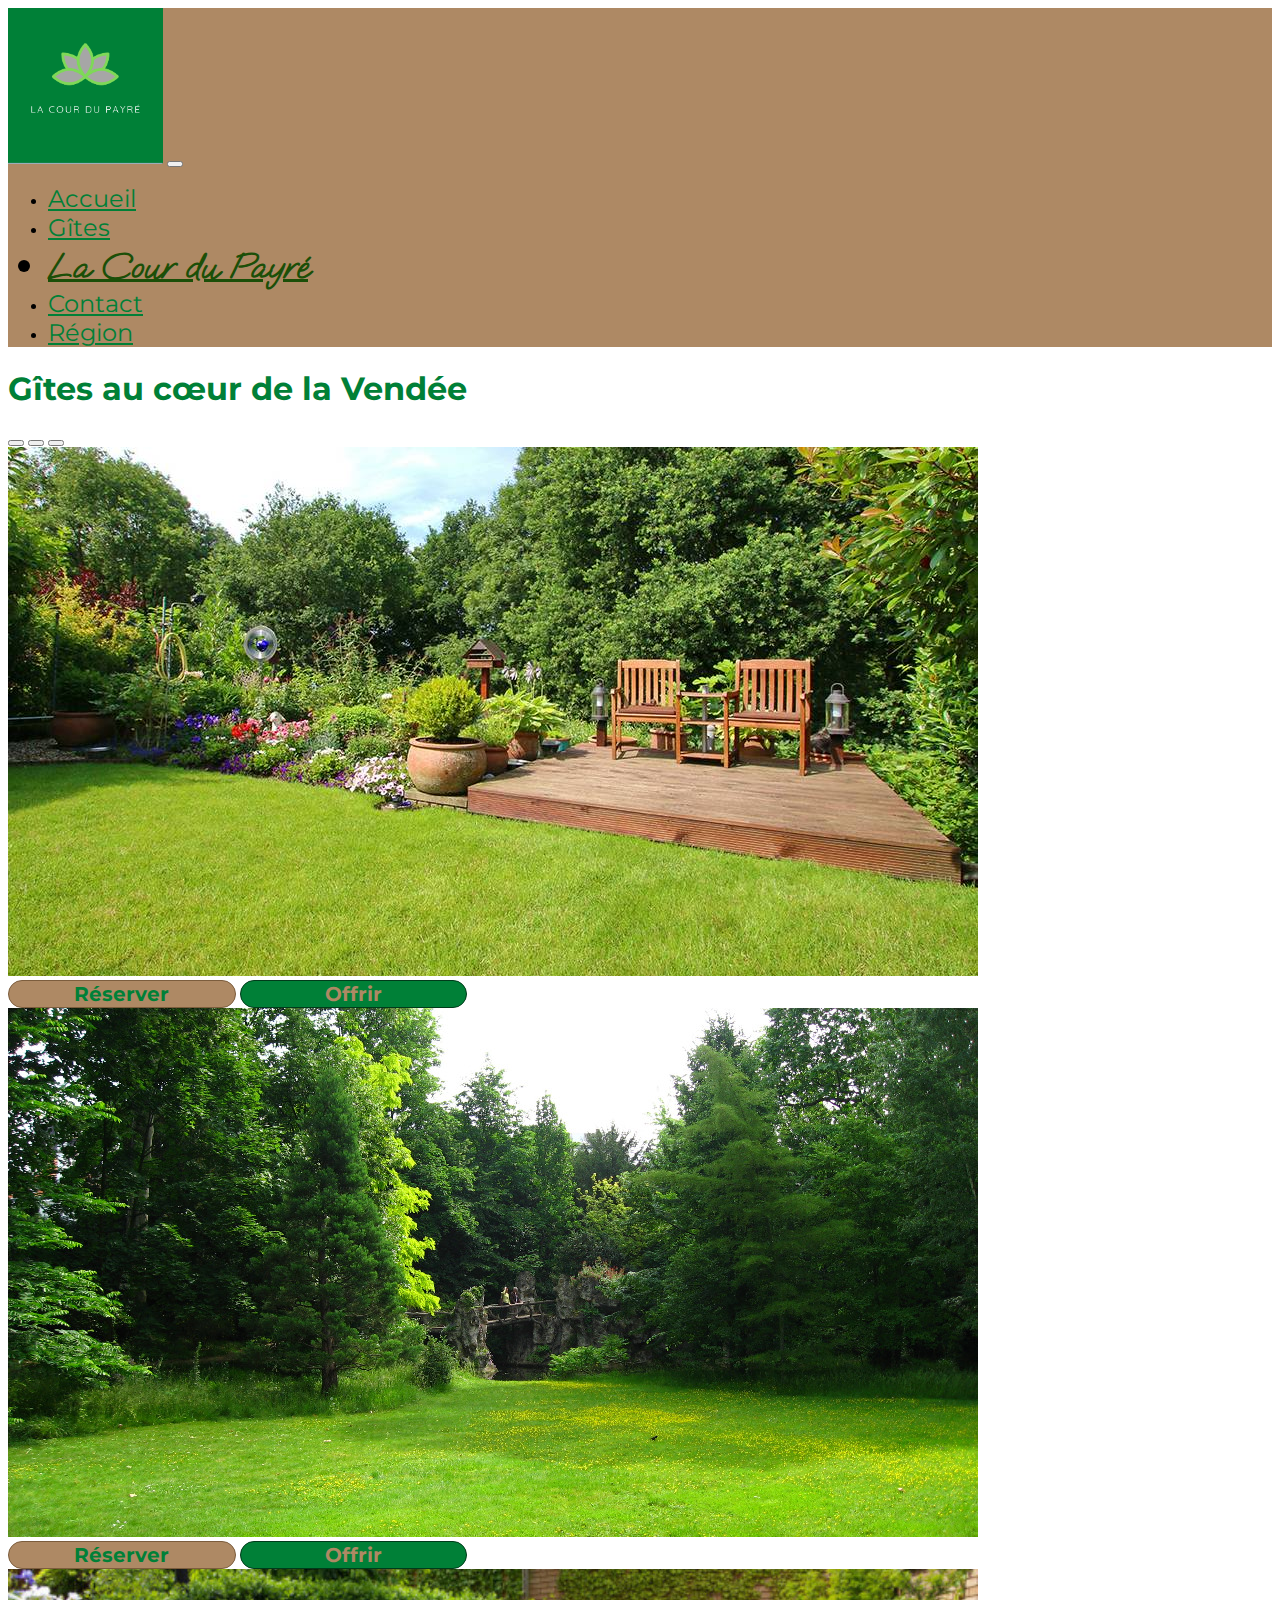
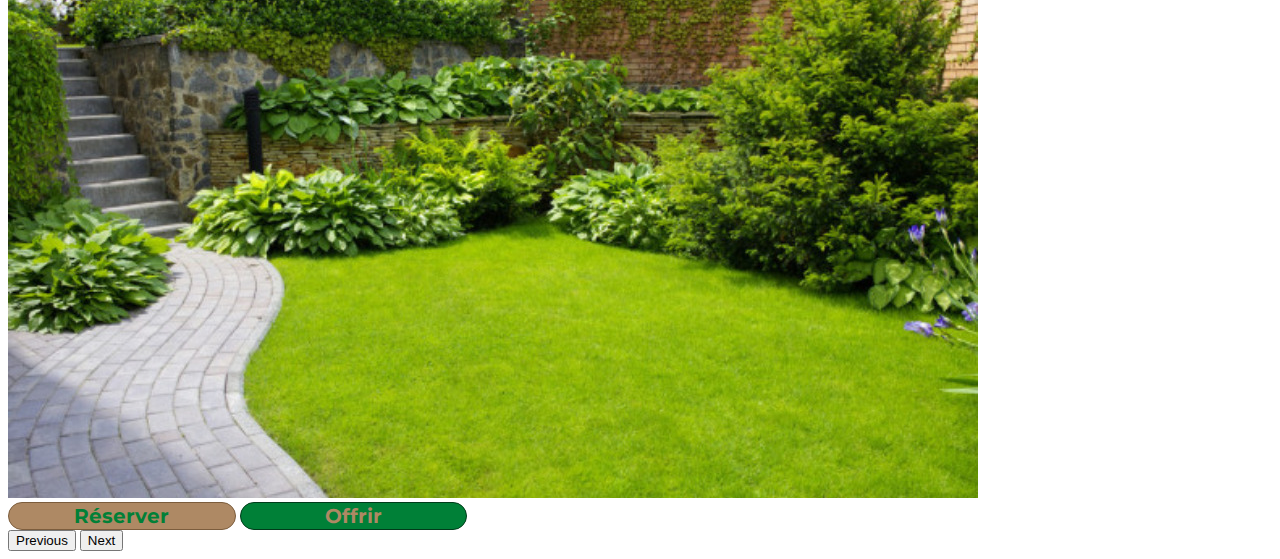
==== index.html @ 3cb34599 "Finalisation du carousel, responsive" ====
<!DOCTYPE html>
<html lang="en">

<head>
    <meta charset="UTF-8">
    <meta http-equiv="X-UA-Compatible" content="IE=edge">
    <meta name="viewport" content="width=device-width, initial-scale=1.0">

    <link href="https://cdn.jsdelivr.net/npm/bootstrap@5.1.3/dist/css/bootstrap.min.css" rel="stylesheet"
        integrity="sha384-1BmE4kWBq78iYhFldvKuhfTAU6auU8tT94WrHftjDbrCEXSU1oBoqyl2QvZ6jIW3" crossorigin="anonymous">
    <link rel="stylesheet" href="style/style.css">
    <link rel="stylesheet" href="https://use.fontawesome.com/releases/v5.15.4/css/all.css"
        integrity="sha384-DyZ88mC6Up2uqS4h/KRgHuoeGwBcD4Ng9SiP4dIRy0EXTlnuz47vAwmeGwVChigm" crossorigin="anonymous">

    <link rel="preconnect" href="https://fonts.googleapis.com">
    <link rel="preconnect" href="https://fonts.gstatic.com" crossorigin>
    <link rel="preconnect" href="https://fonts.gstatic.com" crossorigin>
    <link rel="preconnect" href="https://fonts.gstatic.com" crossorigin>
    <link href="https://fonts.googleapis.com/css2?family=Montserrat&family=Oooh+Baby&display=swap" rel="stylesheet">
    <title>La Cour du Payré</title>
</head>

<body>
    <!-- Navbar -->
    <nav class="navbar navbar-expand-lg navbar-light bg-light py-0">
        <div class="container-fluid ps-0 py-0">
            <a class="navbar-brand py-0" href="index.html"><img src="images/logo.png"></a>
            <button class="navbar-toggler" type="button" data-bs-toggle="collapse" data-bs-target="#navbarNav"
                aria-controls="navbarNav" aria-expanded="false" aria-label="Toggle navigation">
                <span class="navbar-toggler-icon"></span>
            </button>
            <div class="collapse navbar-collapse" id="navbarNav">
                <ul class="navbar-nav mx-auto">
                    <li class="nav-item mx-3 my-auto" id="elementnav">
                        <a class="nav-link" href="index.html">Accueil</a>
                    </li>
                    <li class="nav-item mx-3 my-auto" id="elementnav">
                        <a class="nav-link" href="#destination">Gîtes</a>
                    </li>
                    <li class="nav-item mx-3 my-auto" id="lacour">
                        <a class="nav-link" href="index.html">La Cour du Payré</a>
                    </li>
                    <li class="nav-item mx-3 my-auto" id="elementnav">
                        <a class="nav-link" href="#contact">Contact</a>
                    </li>
                    <li class="nav-item mx-3 my-auto" id="elementnav">
                        <a class="nav-link" href="#partenaires">Région</a>
                    </li>
                </ul>
            </div>
        </div>
    </nav>
    <!-- Titrage -->
    <section>
        <div class=container>
            <div class="col text-center">
                <h1 class="my-5">Gîtes au cœur de la Vendée</h1>
            </div>
        </div>
    </section>
    <!-- Carousel & photos -->
    <section>
        <div class="container-fluid">
            <div class="row">
                <div class="col-lg-8 col-12">
                    <div id="carouselExampleCaptions" class="carousel slide mb-5" data-bs-ride="carousel">
                        <div class="carousel-indicators">
                          <button type="button" data-bs-target="#carouselExampleCaptions" data-bs-slide-to="0" class="active" aria-current="true" aria-label="Slide 1"></button>
                          <button type="button" data-bs-target="#carouselExampleCaptions" data-bs-slide-to="1" aria-label="Slide 2"></button>
                          <button type="button" data-bs-target="#carouselExampleCaptions" data-bs-slide-to="2" aria-label="Slide 3"></button>
                        </div>
                        <div class="carousel-inner">
                          <div class="carousel-item active">
                            <img src="images/jardin1.jpg" class="d-block w-100" alt="...">
                            <div class="carousel-caption">
                                <button type="button" class="btn bouton-carousel-1">Réserver</button>
                                <button type="button" class="btn bouton-carousel-2">Offrir</button>
                            </div>
                          </div>
                          <div class="carousel-item">
                            <img src="images/jardin2.jpeg" class="d-block w-100" alt="...">
                            <div class="carousel-caption">
                                <button type="button" class="btn bouton-carousel-1">Réserver</button>
                                <button type="button" class="btn bouton-carousel-2">Offrir</button>
                            </div>
                          </div>
                          <div class="carousel-item">
                            <img src="images/jardin3.jpeg" class="d-block w-100" alt="...">
                            <div class="carousel-caption">
                                <button type="button" class="btn bouton-carousel-1">Réserver</button>
                                <button type="button" class="btn bouton-carousel-2">Offrir</button>
                            </div>
                          </div>
                        </div>
                        <button class="carousel-control-prev" type="button" data-bs-target="#carouselExampleCaptions" data-bs-slide="prev">
                          <span class="carousel-control-prev-icon" aria-hidden="true"></span>
                          <span class="visually-hidden">Previous</span>
                        </button>
                        <button class="carousel-control-next" type="button" data-bs-target="#carouselExampleCaptions" data-bs-slide="next">
                          <span class="carousel-control-next-icon" aria-hidden="true"></span>
                          <span class="visually-hidden">Next</span>
                        </button>
                      </div>
                </div>
            </div>
        </div>
    </section>
</body>
<script src="https://cdn.jsdelivr.net/npm/bootstrap@5.1.3/dist/js/bootstrap.bundle.min.js"
    integrity="sha384-ka7Sk0Gln4gmtz2MlQnikT1wXgYsOg+OMhuP+IlRH9sENBO0LRn5q+8nbTov4+1p"
    crossorigin="anonymous"></script>

</html>
---- style/style.css ----
/* INFORMATIONS GENERALES
Couleur principale : #AE8964
Couleur secondaire : #008037
Police d'écriture : Montserrat
*/
/* PAGE ENTIERE =  =  =  =  =  =  =  =  =  =  =  =  =  =  =  */
h1, h2, h3, h4 {
    font-family: 'Montserrat', sans-serif;
    color: #008037;
    font-weight: bold;
}

/* NAVBAR =  =  =  =  =  =  =  =  =  =  =  =  =  =  = */
nav {
    font-family: 'Montserrat', sans-serif;
    align-items: center;
}

nav img {
    width: 155px;
}

nav div {
    background-color: #AE8964;
}

#elementnav a {
    font-size: 1.5em;
    color: #008037;
    transition: all 0.5s;
}

#lacour {
    font-family: 'Oooh baby', sans-serif;
    font-size: 2.4em;
    font-weight: bold;
    transition: all 0.5s;
}

#lacour a {
    color: #1B4F08;
}

#elementnav a:hover {
    color: white;
}

#lacour a:hover {
    color: #008037;
}

/* CAROUSEL =  =  =  =  =  =  =  =  =  =  =  =  =  =  = */
/* GESION ICONES - - - - - - - - - - */
.carousel-control-prev-icon {
    background-image: url("data:image/svg+xml;charset=utf8,%3Csvg xmlns='http://www.w3.org/2000/svg' fill='%230f0' viewBox='0 0 8 8'%3E%3Cpath d='M5.25 0l-4 4 4 4 1.5-1.5-2.5-2.5 2.5-2.5-1.5-1.5z'/%3E%3C/svg%3E") !important;
}
.carousel-control-next-icon {
    background-image: url("data:image/svg+xml;charset=utf8,%3Csvg xmlns='http://www.w3.org/2000/svg' fill='%230f0' viewBox='0 0 8 8'%3E%3Cpath d='M2.75 0l-1.5 1.5 2.5 2.5-2.5 2.5 1.5 1.5 4-4-4-4z'/%3E%3C/svg%3E") !important;
}
.carousel-control-prev {
    height: 52%;
    align-items: flex-end;
}
/* GESTION BOUTONS - - - - - - - - - - */
.carousel-caption {
    left: 1em;
    text-align: left;
    flex-direction:column;
}
.bouton-carousel-1 {
    border-radius: 30px;
    width: 18%;
    height: 7%;
    font-size: 20px;
    font-weight: bold;
    font-family: 'Montserrat', sans-serif;
    color: #008037;
    background-color: #AE8964;
    border: solid 1px #7c5d3d;
    transition: all 1s;
    z-index: 3;
}
@media screen and (max-width:736px) {
    .bouton-carousel-1 {
        width:35%;
        height:5%;
        font-size:15px;
    }
    .bouton-carousel-2 {
        display:none;
    }
}
.bouton-carousel-1:hover {
    background-color: white;
    color: black;
    border: solid 1px #7c5d3d;
}
.bouton-carousel-2 {
    border-radius: 30px;
    width: 18%;
    height: 7%;
    font-size: 20px;
    font-weight: bold;
    font-family: 'Montserrat', sans-serif;
    color: #AE8964;
    background-color: #008037;
    border: solid 1px #003b1a;
    transition: all 1s;
}
.bouton-carousel-2:hover {
    background-color: white;
    color: black;
    border: solid 1px #7c5d3d;
}
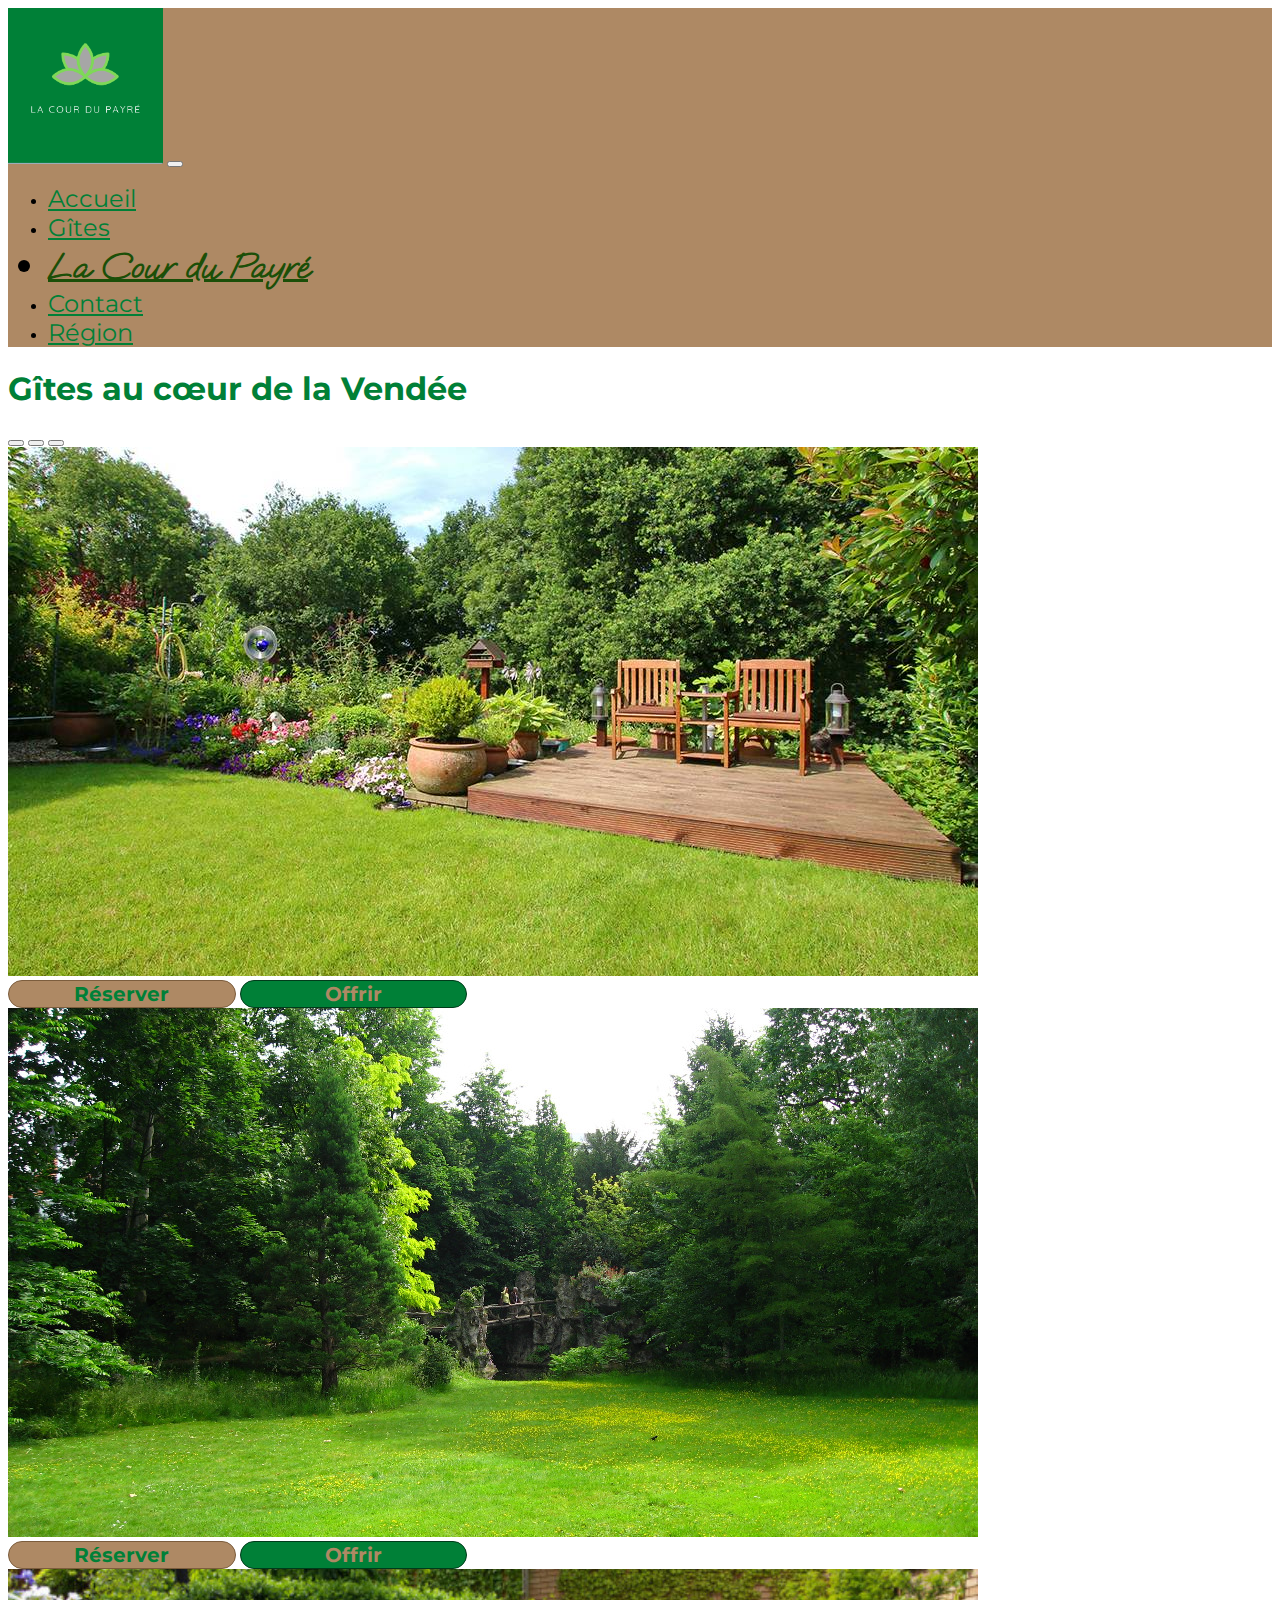
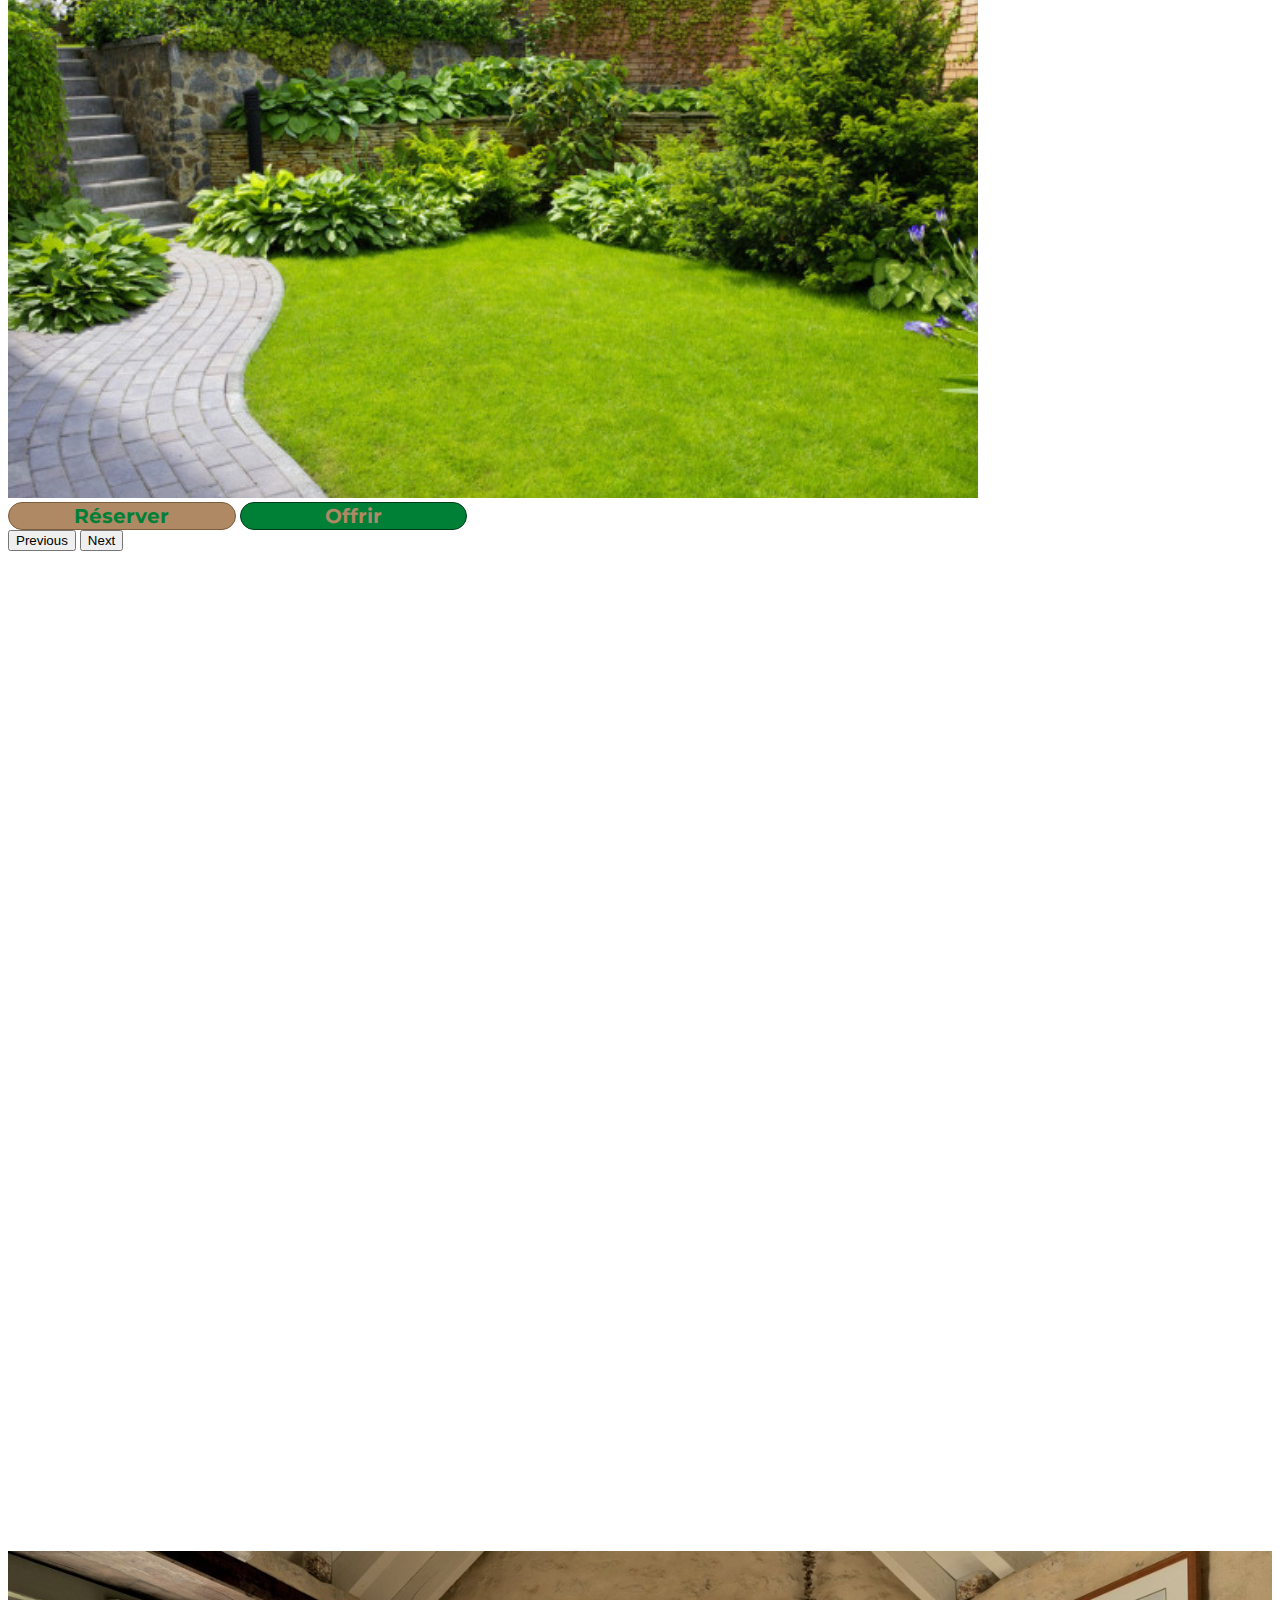
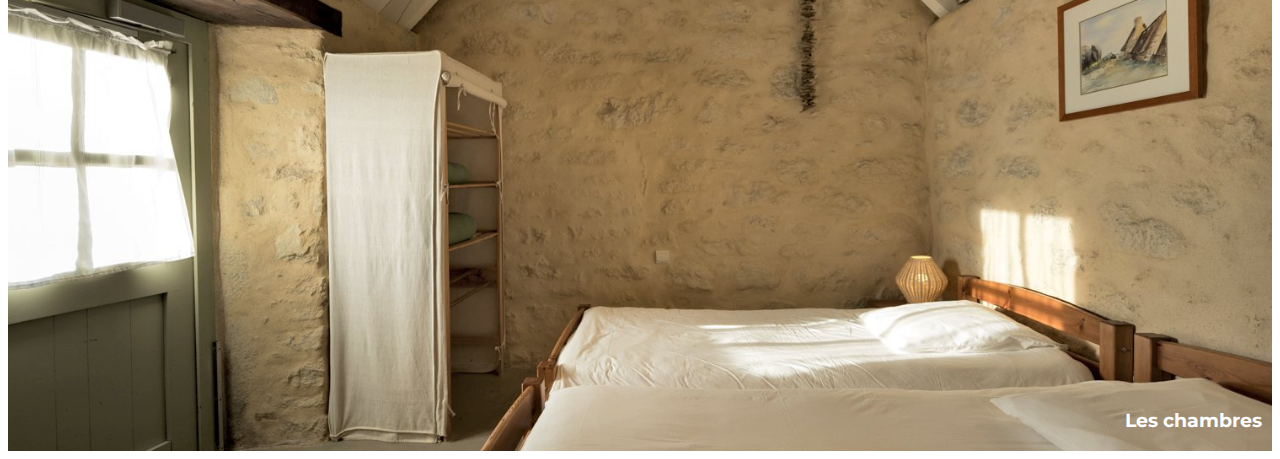
==== commit 92581097: "Ajout des photos, redimension du carousel" ====
--- a/index.html
+++ b/index.html
@@ -62,7 +62,7 @@
     <section>
         <div class="container-fluid">
             <div class="row">
-                <div class="col-lg-8 col-12">
+                <div class="col-12">
                     <div id="carouselExampleCaptions" class="carousel slide mb-5" data-bs-ride="carousel">
                         <div class="carousel-indicators">
                           <button type="button" data-bs-target="#carouselExampleCaptions" data-bs-slide-to="0" class="active" aria-current="true" aria-label="Slide 1"></button>
@@ -103,6 +103,23 @@
                       </div>
                 </div>
             </div>
+            <div class="row photos-carousel">
+                <div class="col-md-4">
+                    <div id="photo-arbre">
+                        <h3>L'arbre de la liberté</h3>
+                    </div>
+                </div>
+                <div class="col-md-4">
+                    <div id="photo-lavoir">
+                        <h3>Le lavoir</h3>
+                    </div>
+                </div>
+                <div class="col-md-4">
+                    <div id="photo-chambre">
+                        <h3>Les chambres</h3>
+                    </div>
+                </div>
+            </div>
         </div>
     </section>
 </body>
--- a/style/style.css
+++ b/style/style.css
@@ -52,13 +52,13 @@
 /* CAROUSEL =  =  =  =  =  =  =  =  =  =  =  =  =  =  = */
 /* GESION ICONES - - - - - - - - - - */
 .carousel-control-prev-icon {
-    background-image: url("data:image/svg+xml;charset=utf8,%3Csvg xmlns='http://www.w3.org/2000/svg' fill='%230f0' viewBox='0 0 8 8'%3E%3Cpath d='M5.25 0l-4 4 4 4 1.5-1.5-2.5-2.5 2.5-2.5-1.5-1.5z'/%3E%3C/svg%3E") !important;
+    background-image: url("data:image/svg+xml;charset=utf8,%3Csvg xmlns='http://www.w3.org/2000/svg' fill='%23fff' viewBox='0 0 8 8'%3E%3Cpath d='M5.25 0l-4 4 4 4 1.5-1.5-2.5-2.5 2.5-2.5-1.5-1.5z'/%3E%3C/svg%3E") !important;
 }
 .carousel-control-next-icon {
-    background-image: url("data:image/svg+xml;charset=utf8,%3Csvg xmlns='http://www.w3.org/2000/svg' fill='%230f0' viewBox='0 0 8 8'%3E%3Cpath d='M2.75 0l-1.5 1.5 2.5 2.5-2.5 2.5 1.5 1.5 4-4-4-4z'/%3E%3C/svg%3E") !important;
+    background-image: url("data:image/svg+xml;charset=utf8,%3Csvg xmlns='http://www.w3.org/2000/svg' fill='%23fff' viewBox='0 0 8 8'%3E%3Cpath d='M2.75 0l-1.5 1.5 2.5 2.5-2.5 2.5 1.5 1.5 4-4-4-4z'/%3E%3C/svg%3E") !important;
 }
 .carousel-control-prev {
-    height: 52%;
+    height: 52.5%;
     align-items: flex-end;
 }
 /* GESTION BOUTONS - - - - - - - - - - */
@@ -111,4 +111,39 @@
     background-color: white;
     color: black;
     border: solid 1px #7c5d3d;
+}
+
+/* PHOTOS A GAUCHE DU CAROUSEL =  =  =  =  =  =  =  =  =  =  =  =  =  =  =  */
+#photo-arbre {
+    height:500px;
+    background-image: url(../images/arbre_liberte.jpg);
+    background-size:cover;
+    background-position:center;
+    display:flex;
+    align-items:flex-end;
+    flex-direction:row-reverse;
+    padding-right:10px;
+}
+.photos-carousel h3 {
+    color:white;
+}
+#photo-lavoir {
+    height:500px;
+    background-image: url(../images/lavoir.jpg);
+    background-size:cover;
+    background-position:center;
+    display:flex;
+    align-items:flex-end;
+    flex-direction:row-reverse;
+    padding-right:10px;
+}
+#photo-chambre {
+    height:500px;
+    background-image: url(../images/chambre1.jpg);
+    background-size:cover;
+    background-position:center;
+    display:flex;
+    align-items:flex-end;
+    flex-direction:row-reverse;
+    padding-right:10px;
 }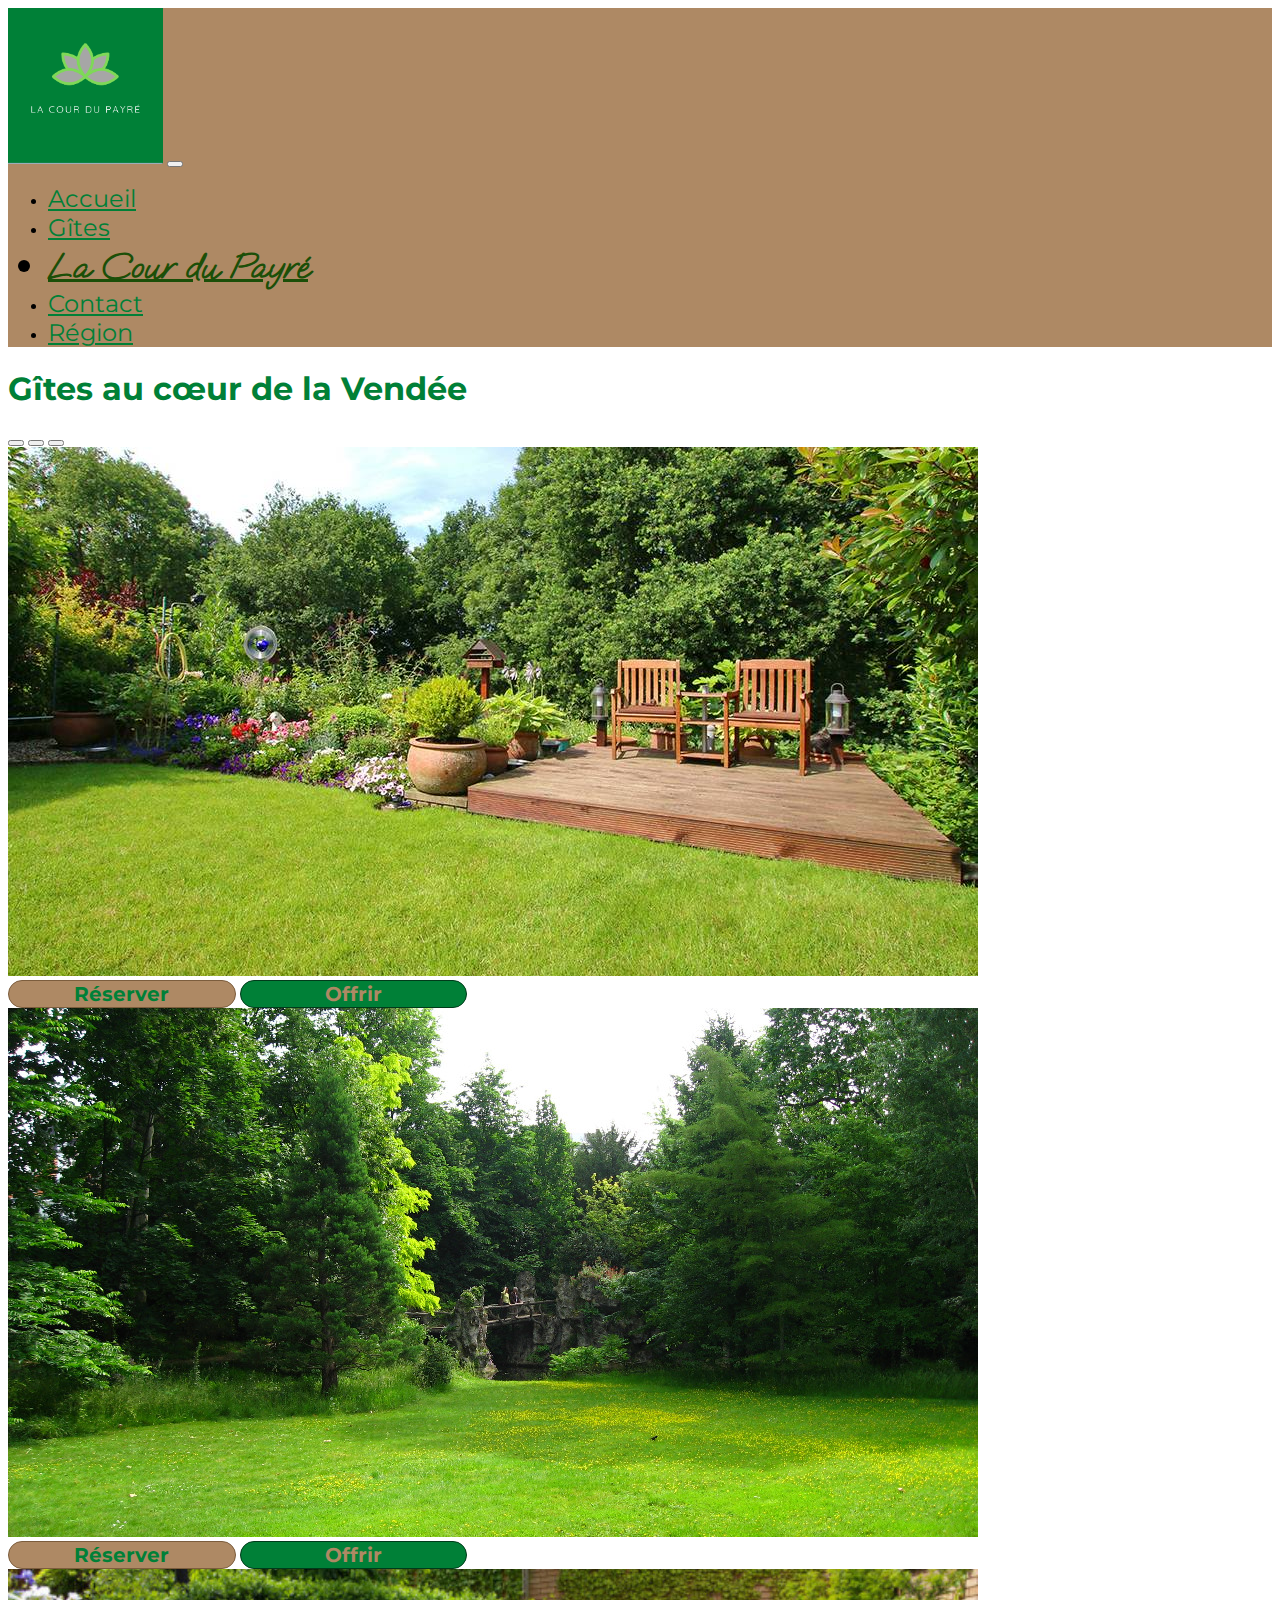
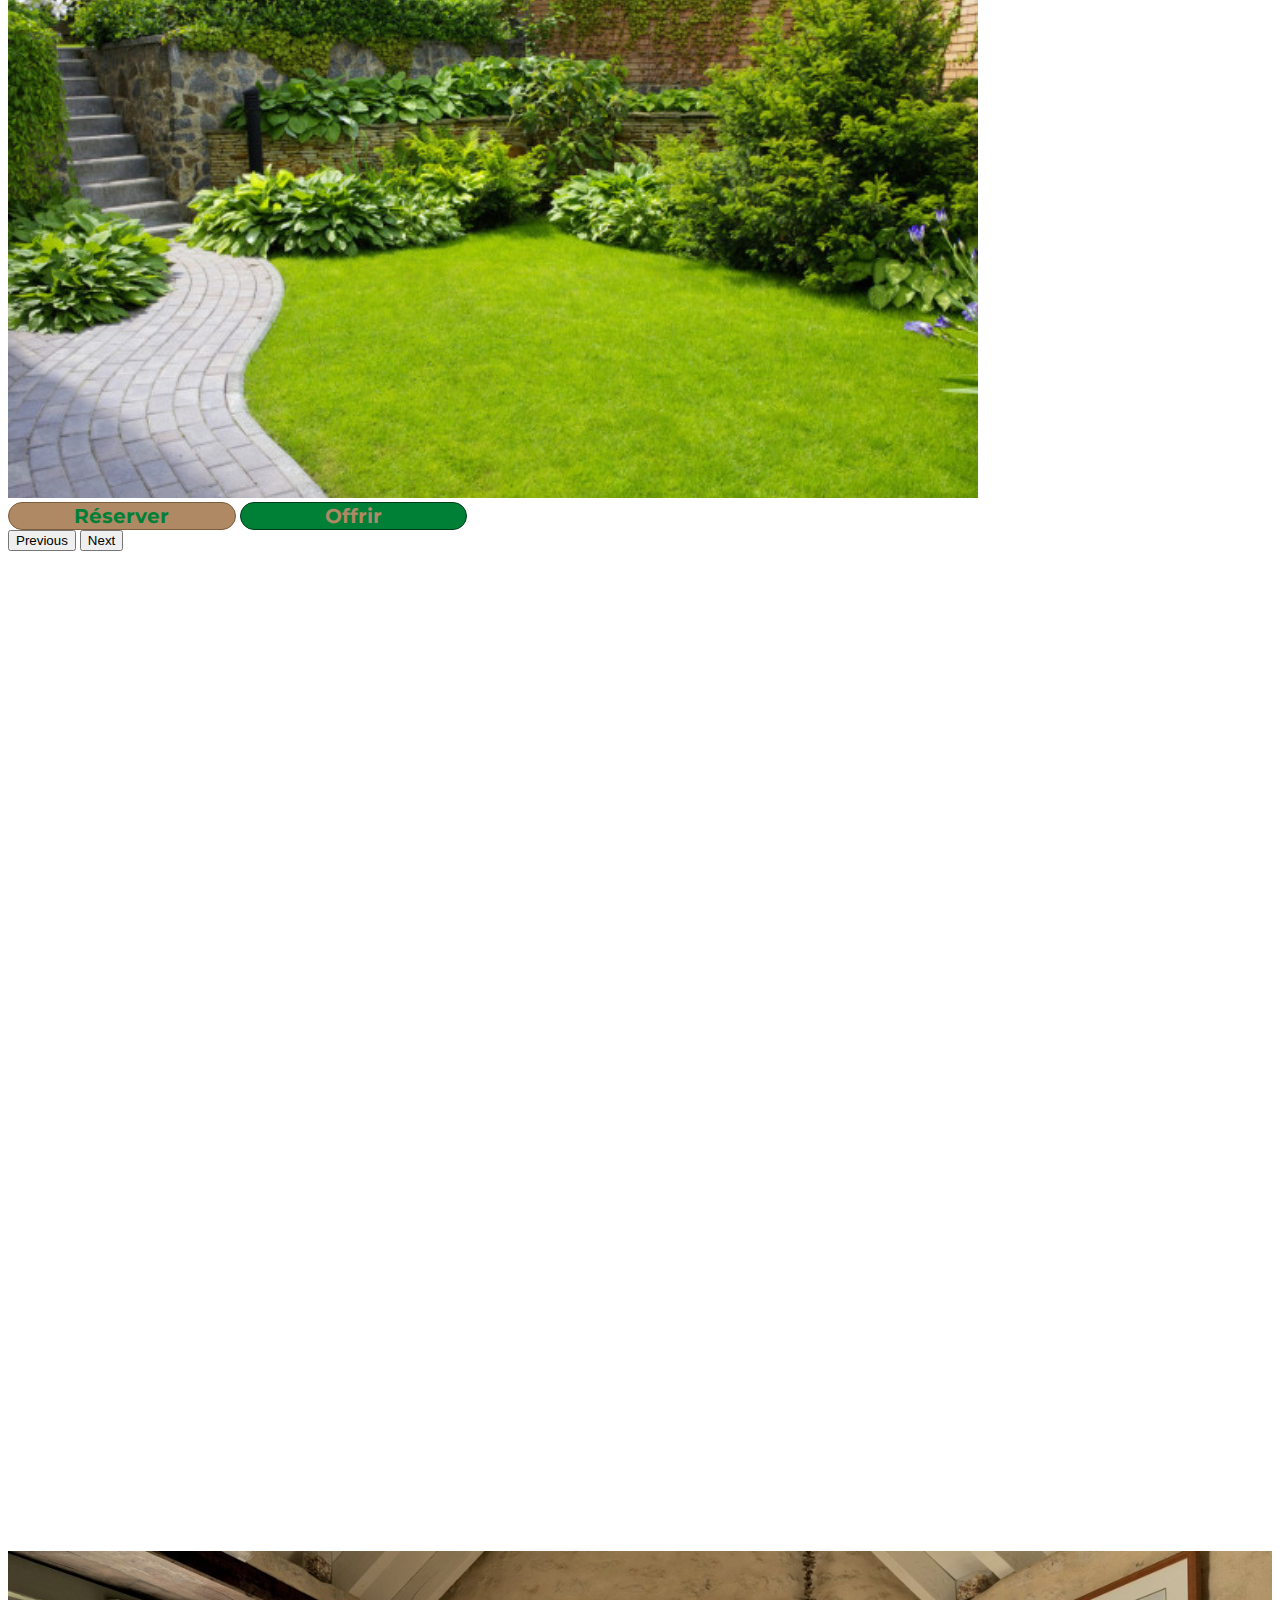
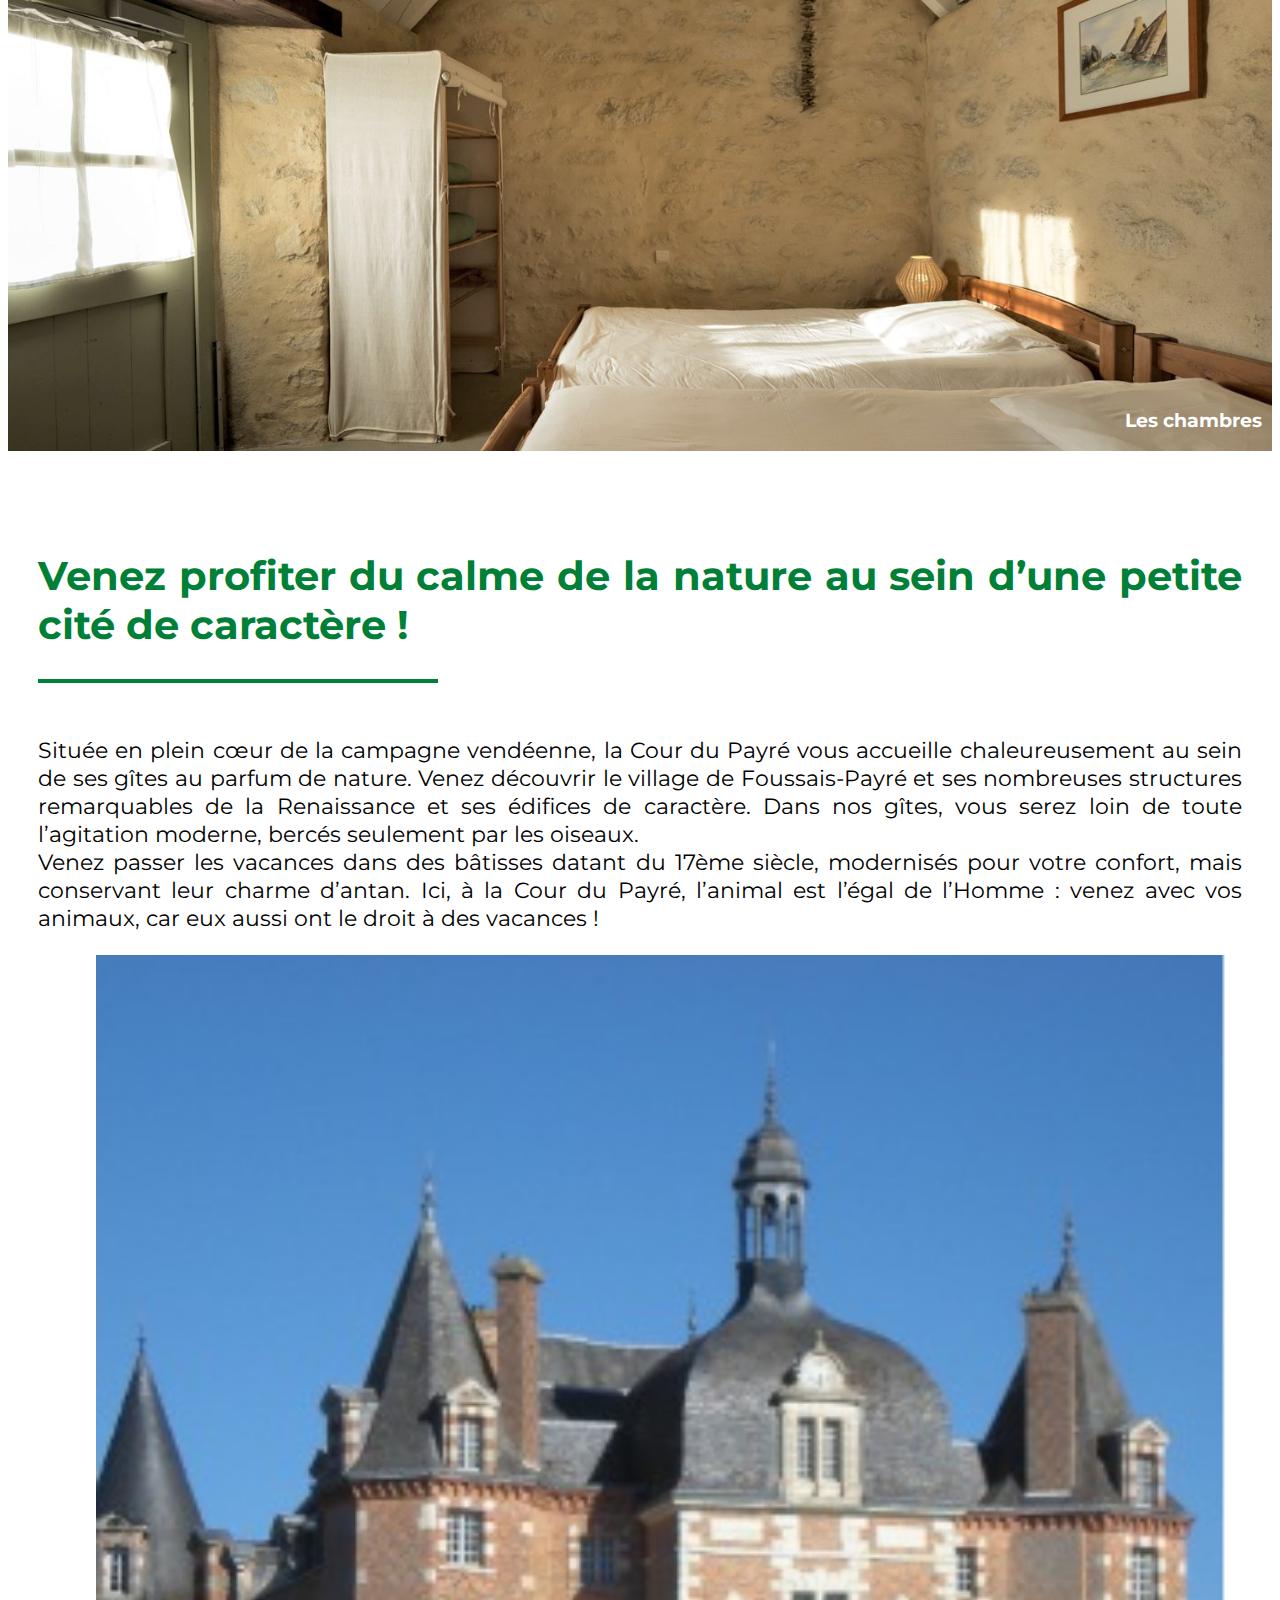
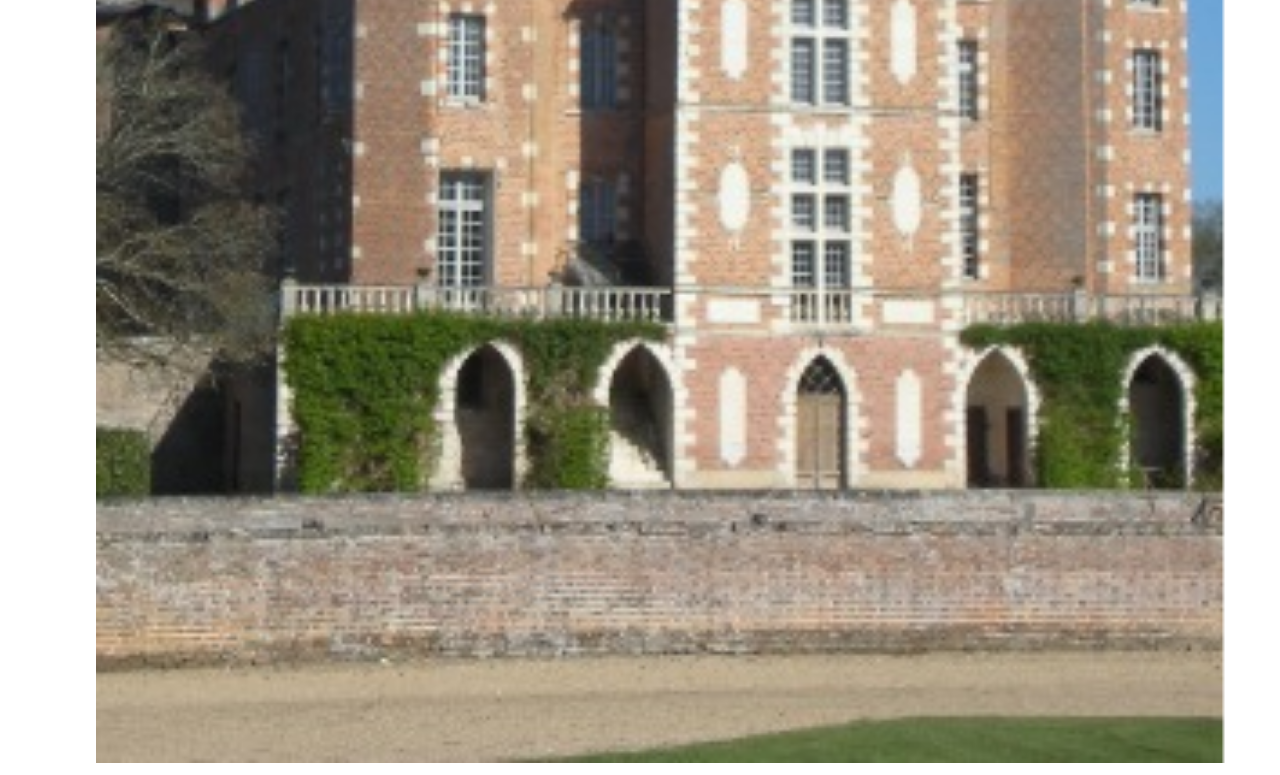
==== commit c9271f08: "Ajout du premier paragraphe, gestion du responsive" ====
--- a/index.html
+++ b/index.html
@@ -65,42 +65,47 @@
                 <div class="col-12">
                     <div id="carouselExampleCaptions" class="carousel slide mb-5" data-bs-ride="carousel">
                         <div class="carousel-indicators">
-                          <button type="button" data-bs-target="#carouselExampleCaptions" data-bs-slide-to="0" class="active" aria-current="true" aria-label="Slide 1"></button>
-                          <button type="button" data-bs-target="#carouselExampleCaptions" data-bs-slide-to="1" aria-label="Slide 2"></button>
-                          <button type="button" data-bs-target="#carouselExampleCaptions" data-bs-slide-to="2" aria-label="Slide 3"></button>
+                            <button type="button" data-bs-target="#carouselExampleCaptions" data-bs-slide-to="0"
+                                class="active" aria-current="true" aria-label="Slide 1"></button>
+                            <button type="button" data-bs-target="#carouselExampleCaptions" data-bs-slide-to="1"
+                                aria-label="Slide 2"></button>
+                            <button type="button" data-bs-target="#carouselExampleCaptions" data-bs-slide-to="2"
+                                aria-label="Slide 3"></button>
                         </div>
                         <div class="carousel-inner">
-                          <div class="carousel-item active">
-                            <img src="images/jardin1.jpg" class="d-block w-100" alt="...">
-                            <div class="carousel-caption">
-                                <button type="button" class="btn bouton-carousel-1">Réserver</button>
-                                <button type="button" class="btn bouton-carousel-2">Offrir</button>
+                            <div class="carousel-item active">
+                                <img src="images/jardin1.jpg" class="d-block w-100" alt="...">
+                                <div class="carousel-caption">
+                                    <button type="button" class="btn bouton-carousel-1">Réserver</button>
+                                    <button type="button" class="btn bouton-carousel-2">Offrir</button>
+                                </div>
                             </div>
-                          </div>
-                          <div class="carousel-item">
-                            <img src="images/jardin2.jpeg" class="d-block w-100" alt="...">
-                            <div class="carousel-caption">
-                                <button type="button" class="btn bouton-carousel-1">Réserver</button>
-                                <button type="button" class="btn bouton-carousel-2">Offrir</button>
+                            <div class="carousel-item">
+                                <img src="images/jardin2.jpeg" class="d-block w-100" alt="...">
+                                <div class="carousel-caption">
+                                    <button type="button" class="btn bouton-carousel-1">Réserver</button>
+                                    <button type="button" class="btn bouton-carousel-2">Offrir</button>
+                                </div>
                             </div>
-                          </div>
-                          <div class="carousel-item">
-                            <img src="images/jardin3.jpeg" class="d-block w-100" alt="...">
-                            <div class="carousel-caption">
-                                <button type="button" class="btn bouton-carousel-1">Réserver</button>
-                                <button type="button" class="btn bouton-carousel-2">Offrir</button>
+                            <div class="carousel-item">
+                                <img src="images/jardin3.jpeg" class="d-block w-100" alt="...">
+                                <div class="carousel-caption">
+                                    <button type="button" class="btn bouton-carousel-1">Réserver</button>
+                                    <button type="button" class="btn bouton-carousel-2">Offrir</button>
+                                </div>
                             </div>
-                          </div>
                         </div>
-                        <button class="carousel-control-prev" type="button" data-bs-target="#carouselExampleCaptions" data-bs-slide="prev">
-                          <span class="carousel-control-prev-icon" aria-hidden="true"></span>
-                          <span class="visually-hidden">Previous</span>
+                        <button class="carousel-control-prev" type="button" data-bs-target="#carouselExampleCaptions"
+                            data-bs-slide="prev">
+                            <span class="carousel-control-prev-icon" aria-hidden="true"></span>
+                            <span class="visually-hidden">Previous</span>
                         </button>
-                        <button class="carousel-control-next" type="button" data-bs-target="#carouselExampleCaptions" data-bs-slide="next">
-                          <span class="carousel-control-next-icon" aria-hidden="true"></span>
-                          <span class="visually-hidden">Next</span>
+                        <button class="carousel-control-next" type="button" data-bs-target="#carouselExampleCaptions"
+                            data-bs-slide="next">
+                            <span class="carousel-control-next-icon" aria-hidden="true"></span>
+                            <span class="visually-hidden">Next</span>
                         </button>
-                      </div>
+                    </div>
                 </div>
             </div>
             <div class="row photos-carousel">
@@ -122,6 +127,37 @@
             </div>
         </div>
     </section>
+    <!-- Premier paragraphe -->
+    <section id="paragraphe1">
+        <div class="container">
+            <div class="row gx-5">
+                <div class="col-xl-6" id="text-p-1">
+                    <h4>Venez profiter du calme de la nature au sein d’une petite cité de caractère !</h4>
+                    <p>Située en plein cœur de la campagne vendéenne, la Cour du Payré vous accueille chaleureusement
+                        au sein de ses gîtes au parfum de nature. Venez découvrir le village de Foussais-Payré et ses
+                        nombreuses structures remarquables de la Renaissance et ses édifices de caractère. Dans nos
+                        gîtes, vous serez loin de toute l’agitation moderne, bercés seulement par les oiseaux. <br>
+                        Venez passer les vacances dans des bâtisses datant du 17ème siècle, modernisés pour votre
+                        confort, mais conservant leur charme d’antan. Ici, à la Cour du Payré, l’animal est l’égal de
+                        l’Homme : venez avec vos animaux, car eux aussi ont le droit à des vacances !
+                    </p>
+                </div>
+                <div class="col-xl-6 col-12 image-p1">
+                    <img src="images/maison.png">
+                </div>
+            </div>
+        </div>
+    </section>
+    <section id="destinations">
+        <div class="container-fluid">
+            <div class="row">
+                <div class="col-12">
+
+                </div>
+            </div>
+
+        </div>
+    </section>
 </body>
 <script src="https://cdn.jsdelivr.net/npm/bootstrap@5.1.3/dist/js/bootstrap.bundle.min.js"
     integrity="sha384-ka7Sk0Gln4gmtz2MlQnikT1wXgYsOg+OMhuP+IlRH9sENBO0LRn5q+8nbTov4+1p"
--- a/style/style.css
+++ b/style/style.css
@@ -10,6 +10,11 @@
     font-weight: bold;
 }
 
+p {
+    font-family: 'Montserrat', sans-serif;
+    font-size: 1.4em;
+}
+
 /* NAVBAR =  =  =  =  =  =  =  =  =  =  =  =  =  =  = */
 nav {
     font-family: 'Montserrat', sans-serif;
@@ -54,19 +59,23 @@
 .carousel-control-prev-icon {
     background-image: url("data:image/svg+xml;charset=utf8,%3Csvg xmlns='http://www.w3.org/2000/svg' fill='%23fff' viewBox='0 0 8 8'%3E%3Cpath d='M5.25 0l-4 4 4 4 1.5-1.5-2.5-2.5 2.5-2.5-1.5-1.5z'/%3E%3C/svg%3E") !important;
 }
+
 .carousel-control-next-icon {
     background-image: url("data:image/svg+xml;charset=utf8,%3Csvg xmlns='http://www.w3.org/2000/svg' fill='%23fff' viewBox='0 0 8 8'%3E%3Cpath d='M2.75 0l-1.5 1.5 2.5 2.5-2.5 2.5 1.5 1.5 4-4-4-4z'/%3E%3C/svg%3E") !important;
 }
+
 .carousel-control-prev {
     height: 52.5%;
     align-items: flex-end;
 }
+
 /* GESTION BOUTONS - - - - - - - - - - */
 .carousel-caption {
     left: 1em;
     text-align: left;
-    flex-direction:column;
-}
+    flex-direction: column;
+}
+
 .bouton-carousel-1 {
     border-radius: 30px;
     width: 18%;
@@ -80,21 +89,25 @@
     transition: all 1s;
     z-index: 3;
 }
+
 @media screen and (max-width:736px) {
     .bouton-carousel-1 {
-        width:35%;
-        height:5%;
-        font-size:15px;
+        width: 35%;
+        height: 5%;
+        font-size: 15px;
     }
+
     .bouton-carousel-2 {
-        display:none;
+        display: none;
     }
 }
+
 .bouton-carousel-1:hover {
     background-color: white;
     color: black;
     border: solid 1px #7c5d3d;
 }
+
 .bouton-carousel-2 {
     border-radius: 30px;
     width: 18%;
@@ -107,43 +120,90 @@
     border: solid 1px #003b1a;
     transition: all 1s;
 }
+
 .bouton-carousel-2:hover {
     background-color: white;
     color: black;
     border: solid 1px #7c5d3d;
 }
 
-/* PHOTOS A GAUCHE DU CAROUSEL =  =  =  =  =  =  =  =  =  =  =  =  =  =  =  */
+/* PHOTOS SOUS LE CAROUSEL =  =  =  =  =  =  =  =  =  =  =  =  =  =  =  */
 #photo-arbre {
-    height:500px;
+    height: 500px;
     background-image: url(../images/arbre_liberte.jpg);
-    background-size:cover;
-    background-position:center;
-    display:flex;
-    align-items:flex-end;
-    flex-direction:row-reverse;
-    padding-right:10px;
-}
+    background-size: cover;
+    background-position: center;
+    display: flex;
+    align-items: flex-end;
+    flex-direction: row-reverse;
+    padding-right: 10px;
+}
+
 .photos-carousel h3 {
-    color:white;
-}
+    color: white;
+}
+
 #photo-lavoir {
-    height:500px;
+    height: 500px;
     background-image: url(../images/lavoir.jpg);
-    background-size:cover;
-    background-position:center;
-    display:flex;
-    align-items:flex-end;
-    flex-direction:row-reverse;
-    padding-right:10px;
-}
+    background-size: cover;
+    background-position: center;
+    display: flex;
+    align-items: flex-end;
+    flex-direction: row-reverse;
+    padding-right: 10px;
+}
+
 #photo-chambre {
-    height:500px;
+    height: 500px;
     background-image: url(../images/chambre1.jpg);
-    background-size:cover;
-    background-position:center;
-    display:flex;
-    align-items:flex-end;
-    flex-direction:row-reverse;
-    padding-right:10px;
-}+    background-size: cover;
+    background-position: center;
+    display: flex;
+    align-items: flex-end;
+    flex-direction: row-reverse;
+    padding-right: 10px;
+}
+
+/* PREMIER PARAGRAPHE =  =  =  =  =  =  =  =  =  =  =  =  =  =  =  */
+/* TEXTE */
+#paragraphe1 {
+    margin-top: 100px;
+}
+
+#paragraphe1 h4 {
+    font-size: 2.5em;
+}
+
+#text-p-1 {
+    padding: 0 30px;
+    text-align: justify;
+}
+
+#paragraphe1 h4:after {
+    display: block;
+    width: 400px;
+    height: 4px;
+    background-color: #008037;
+    content: "";
+    margin-top: 30px;
+}
+
+/* IMAGE */
+#paragraphe1 img {
+    height: 100%;
+    width: 90%;
+    margin-left: 50px;
+    justify-self: center;
+}
+
+.image-p1 {
+    text-align: center;
+}
+
+@media screen and (max-width:1200px) {
+    #paragraphe1 img {
+        margin-left: 0;
+        margin-top: 30px;
+    }
+}
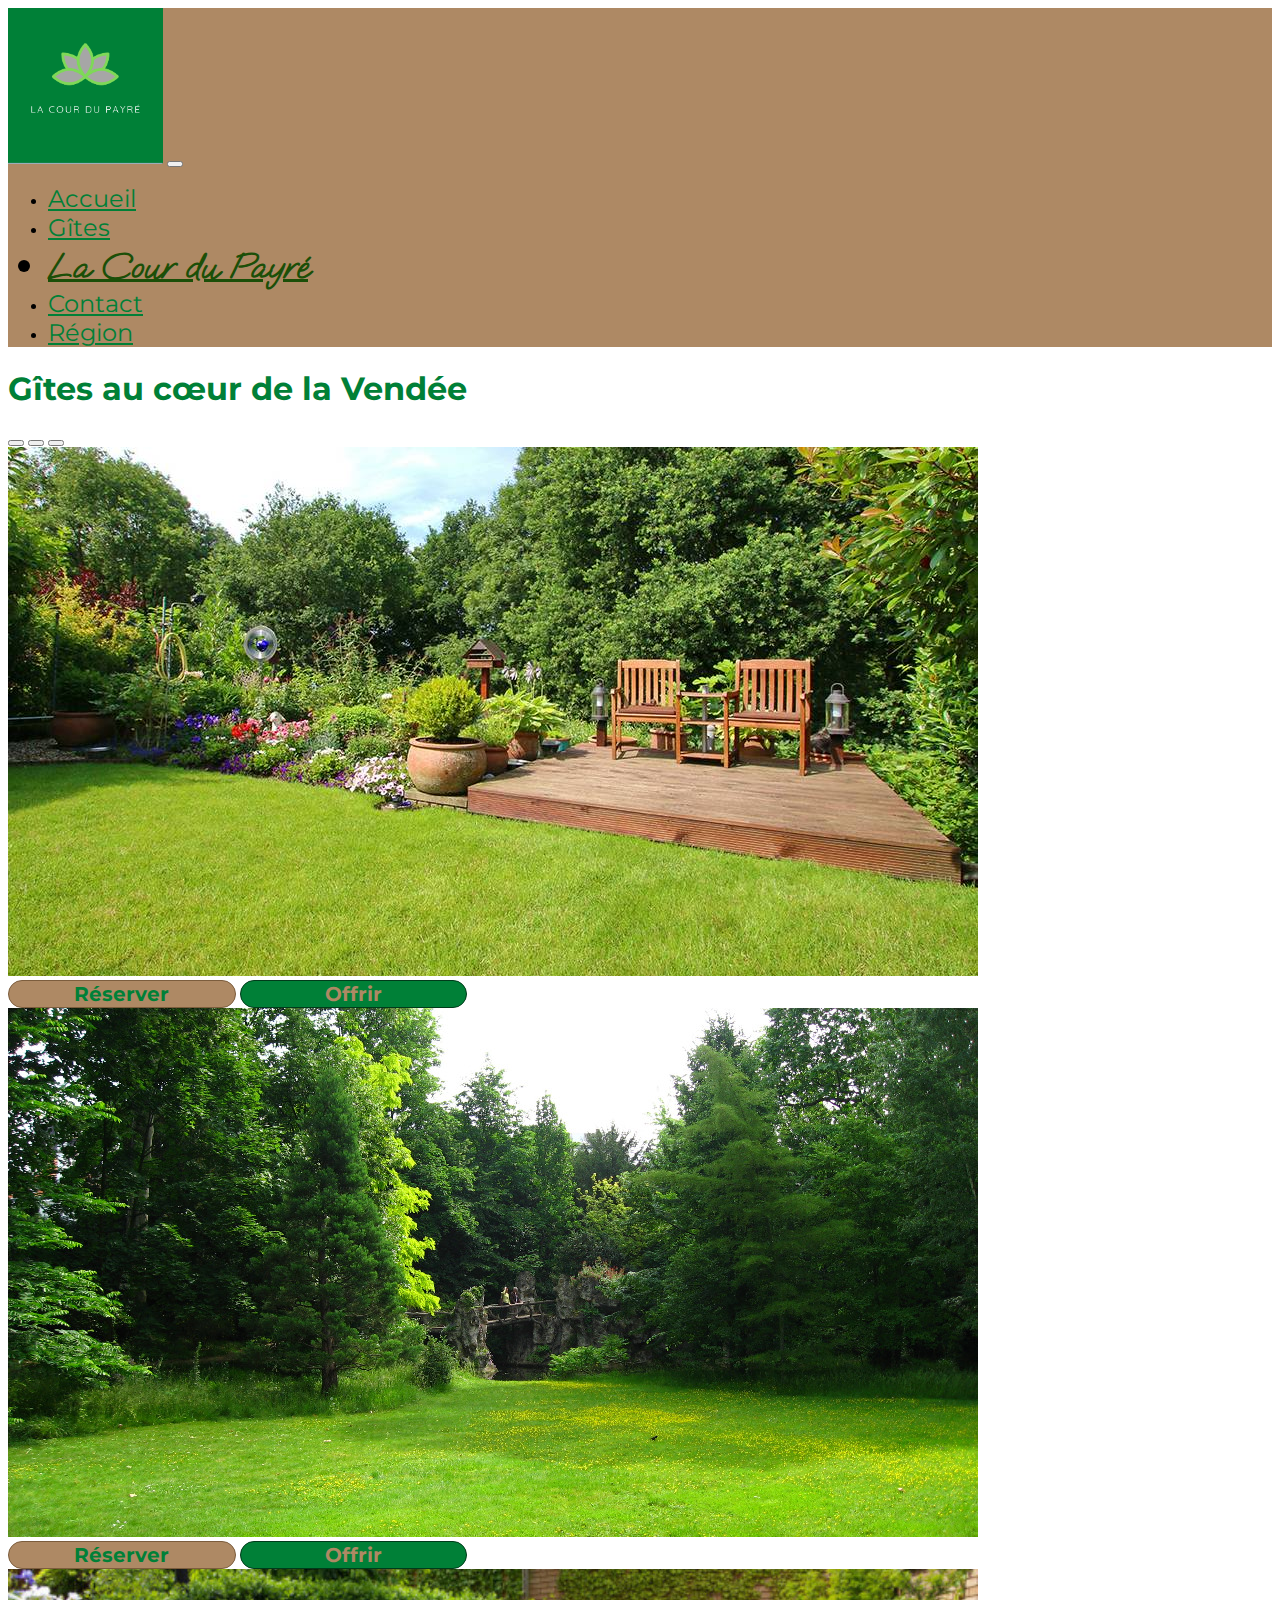
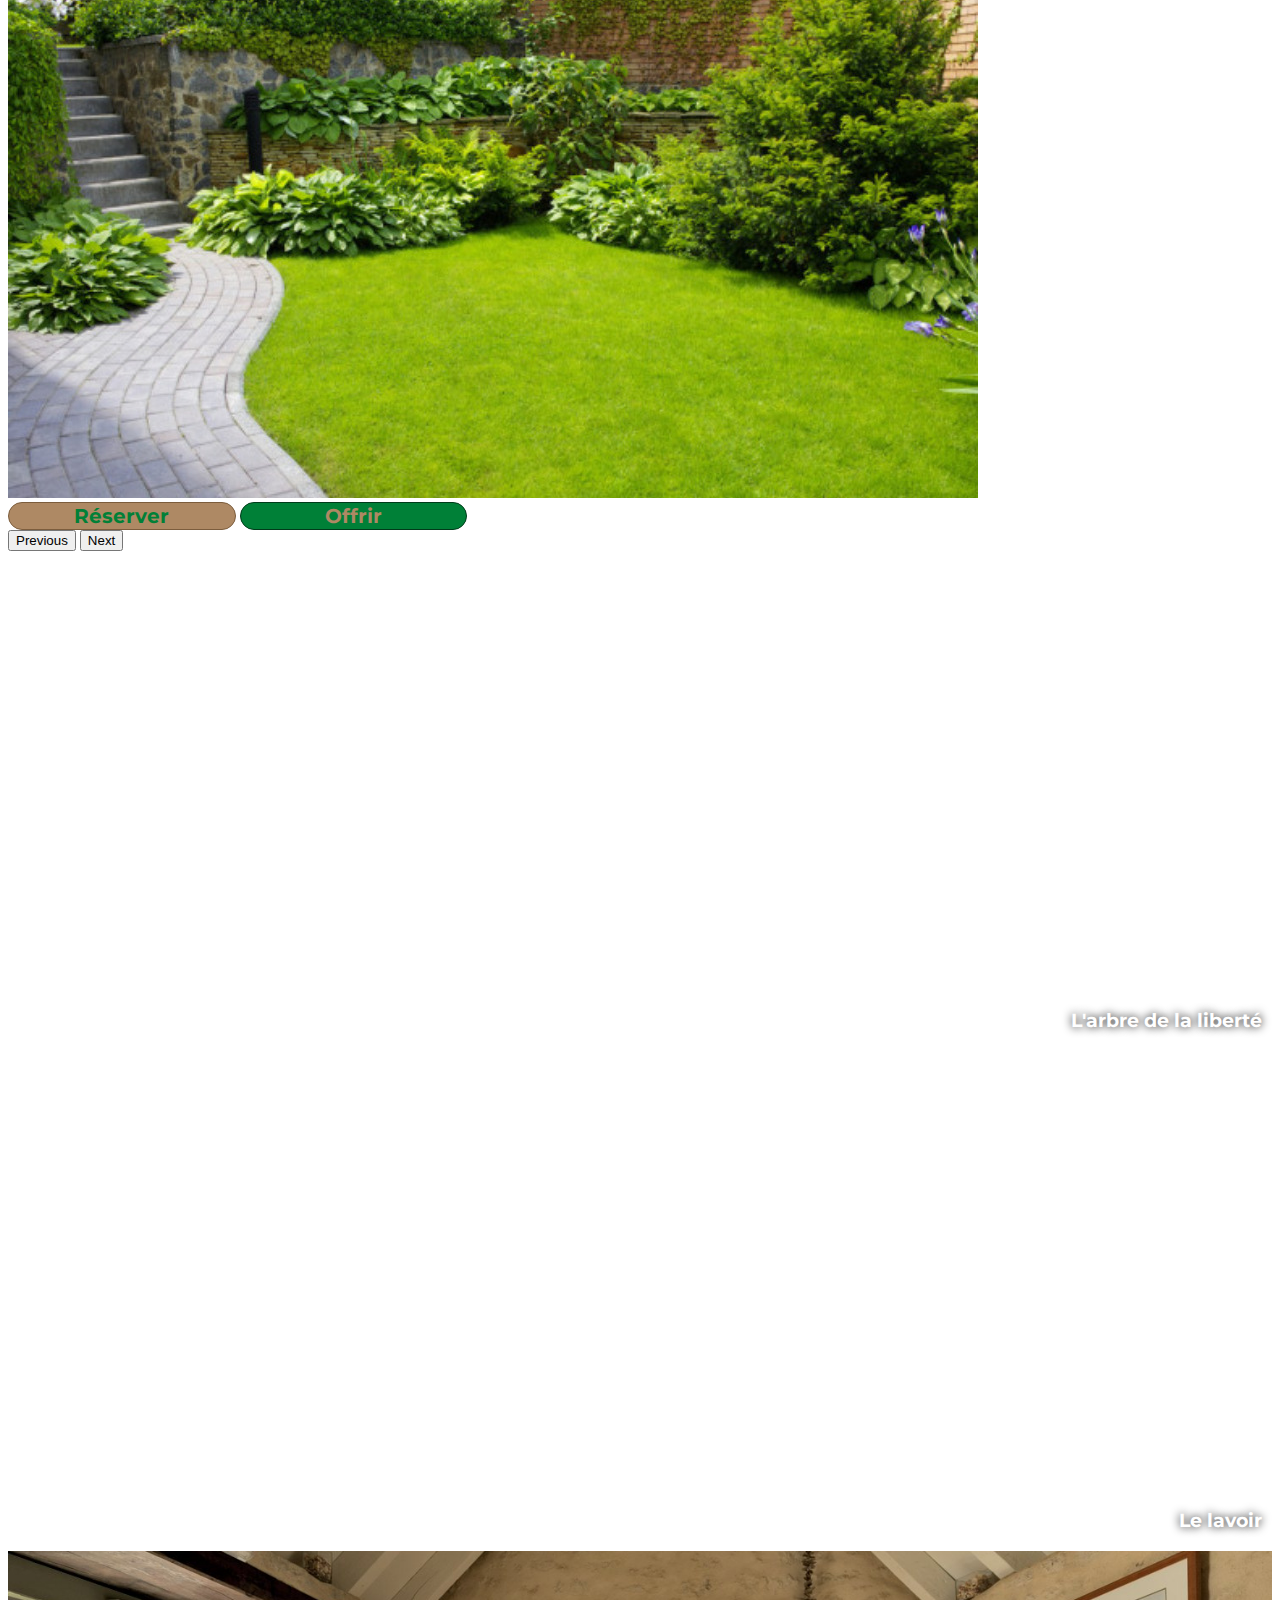
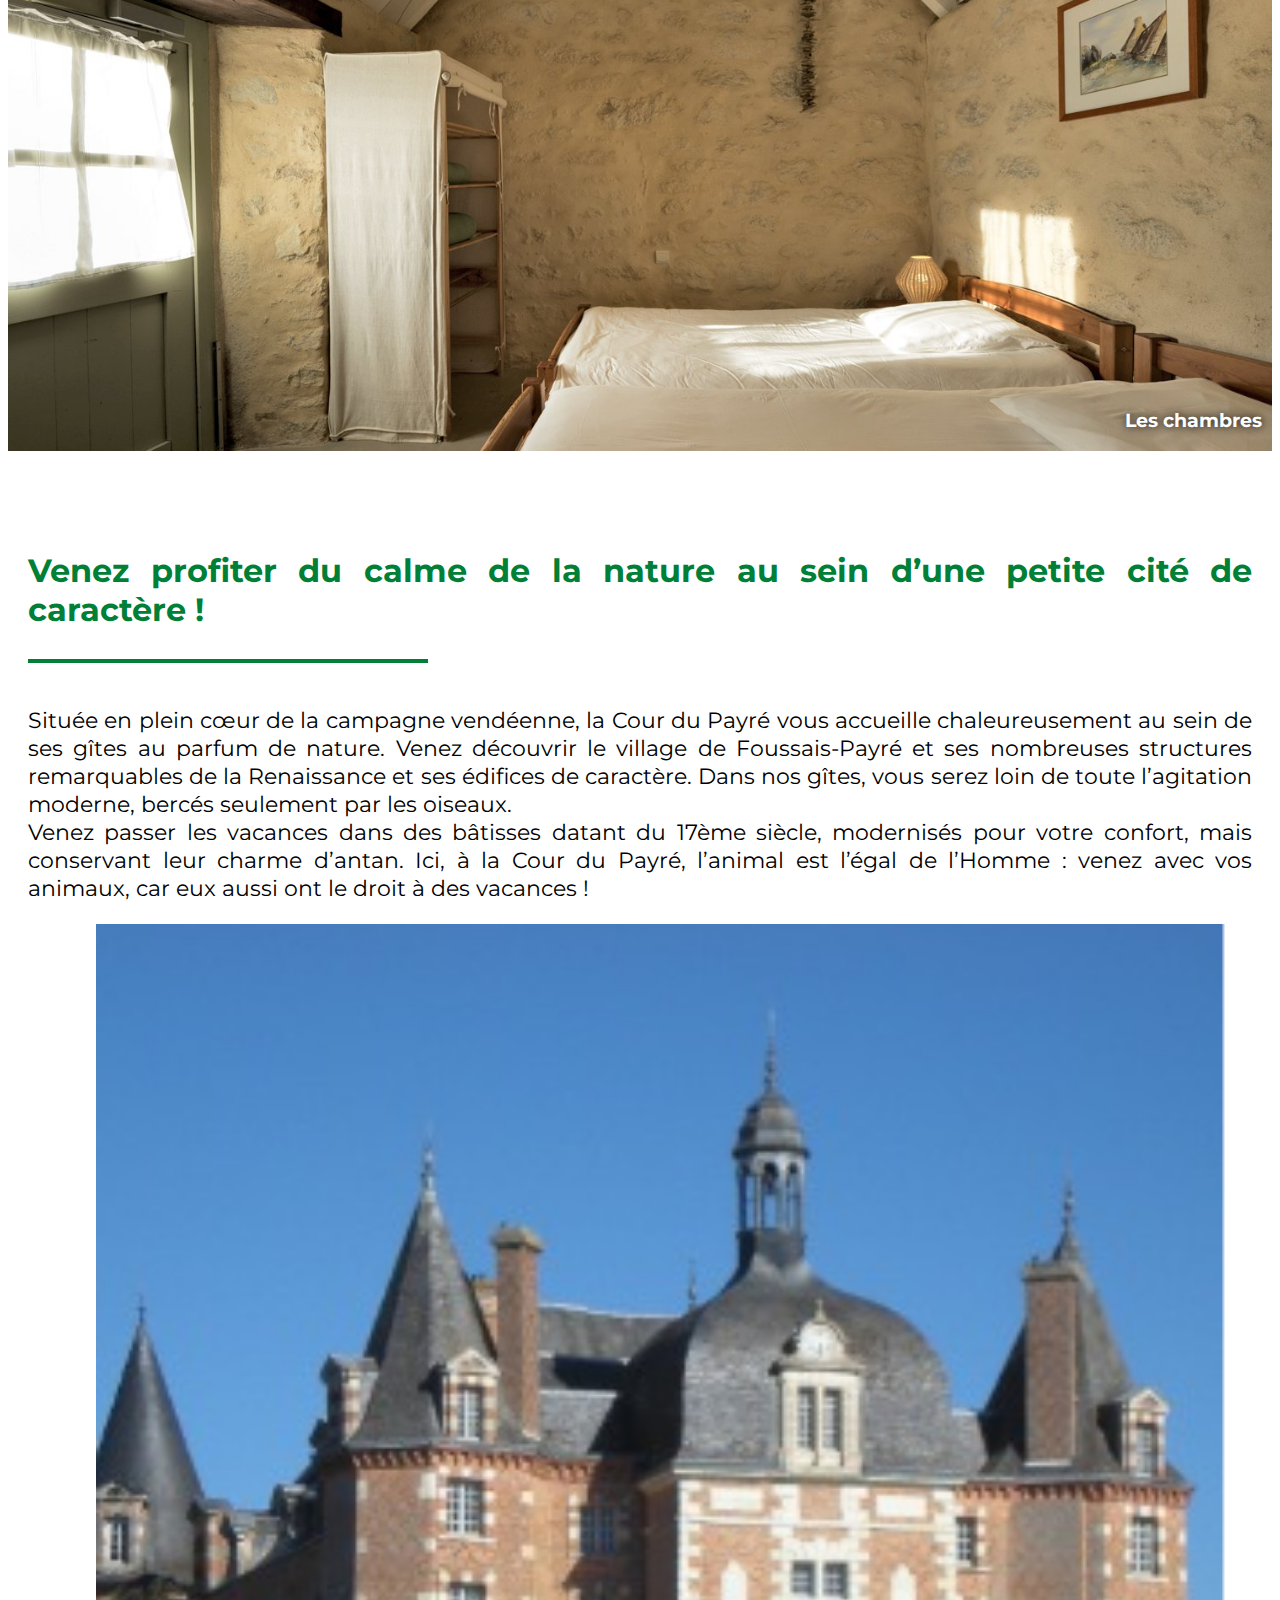
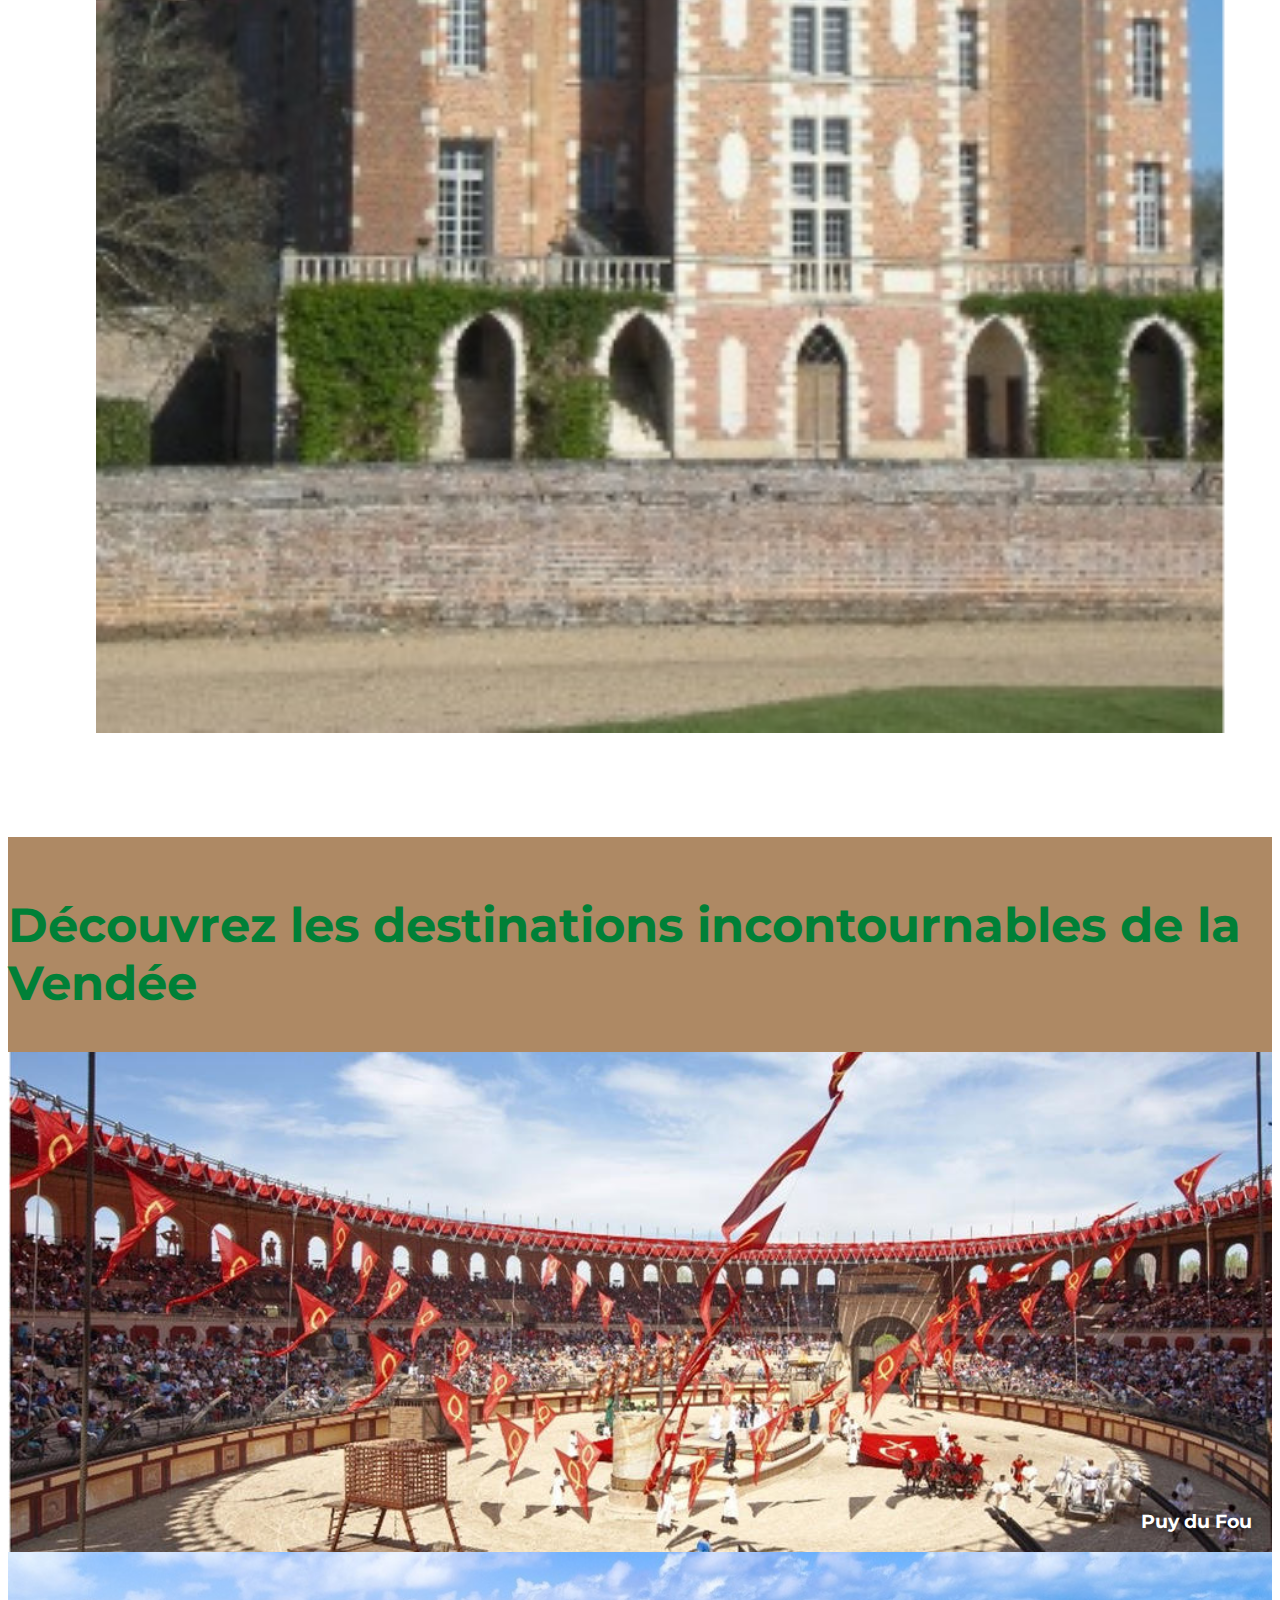
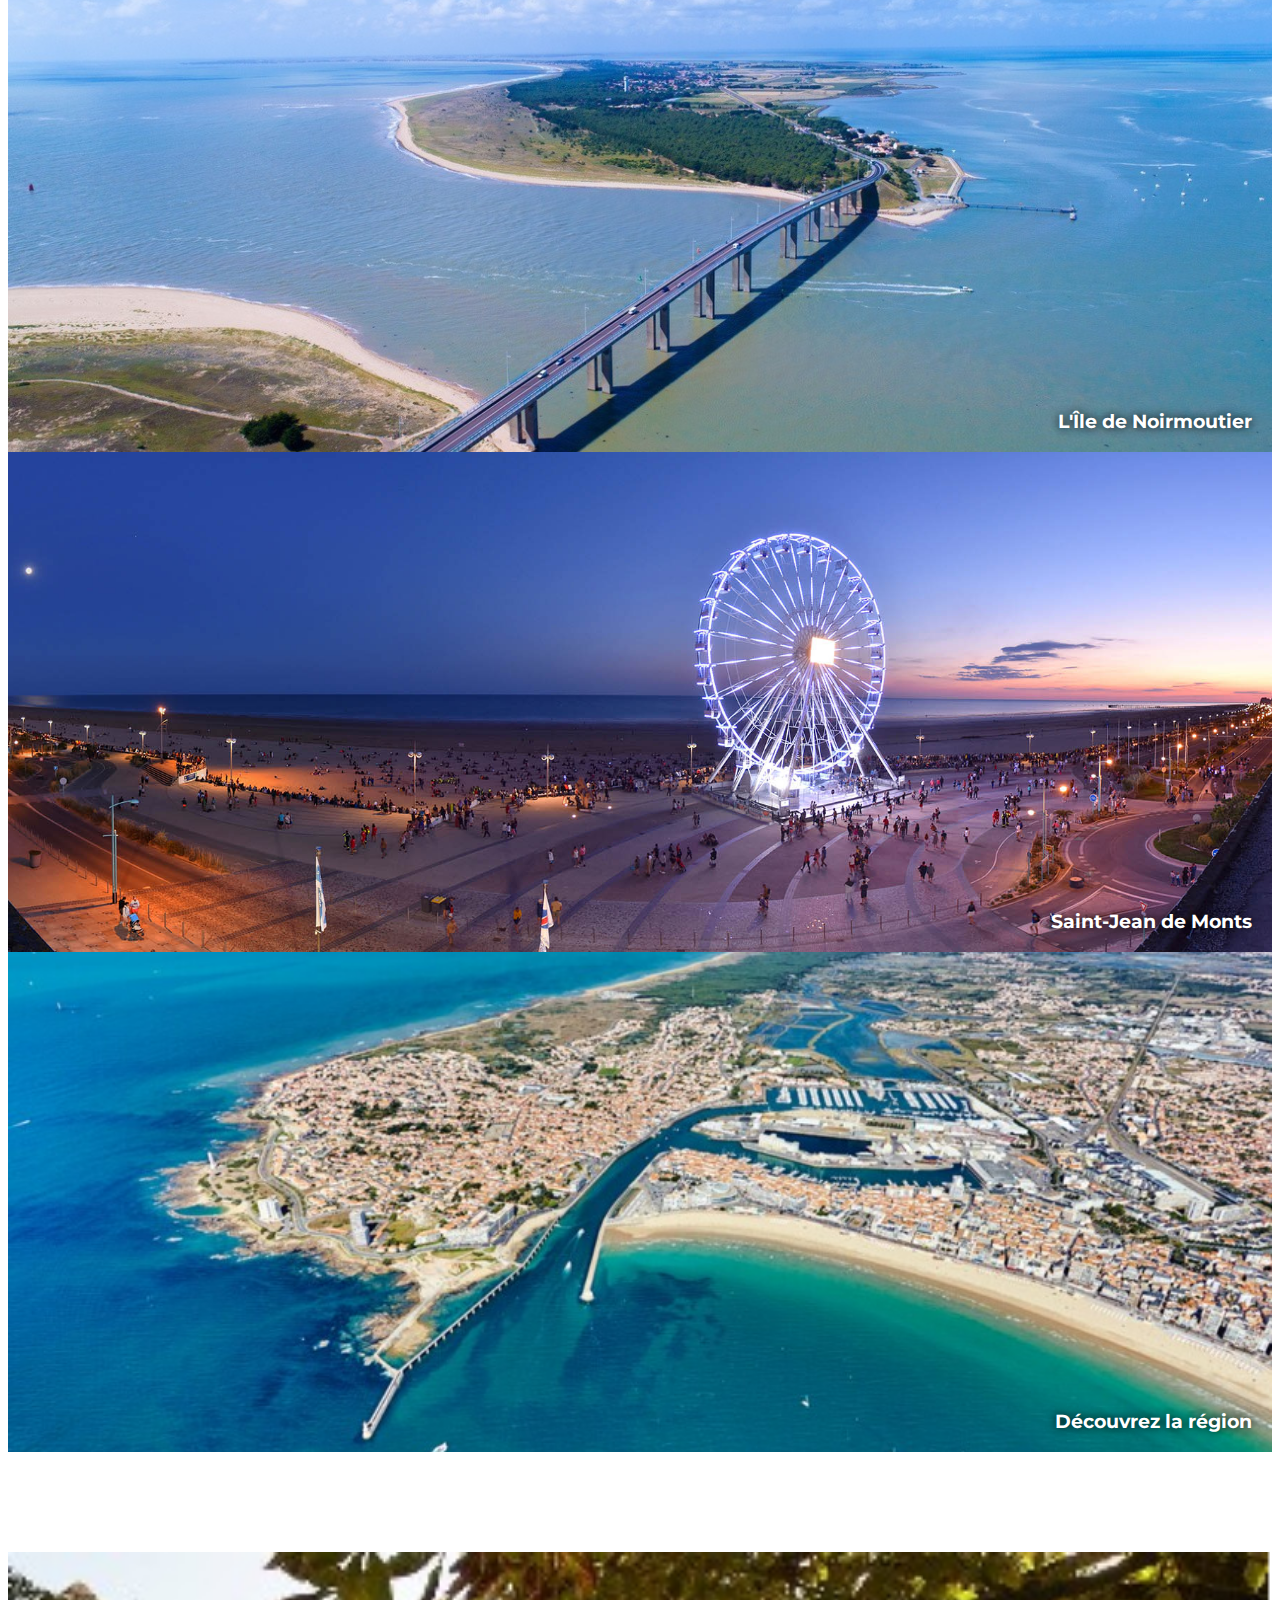
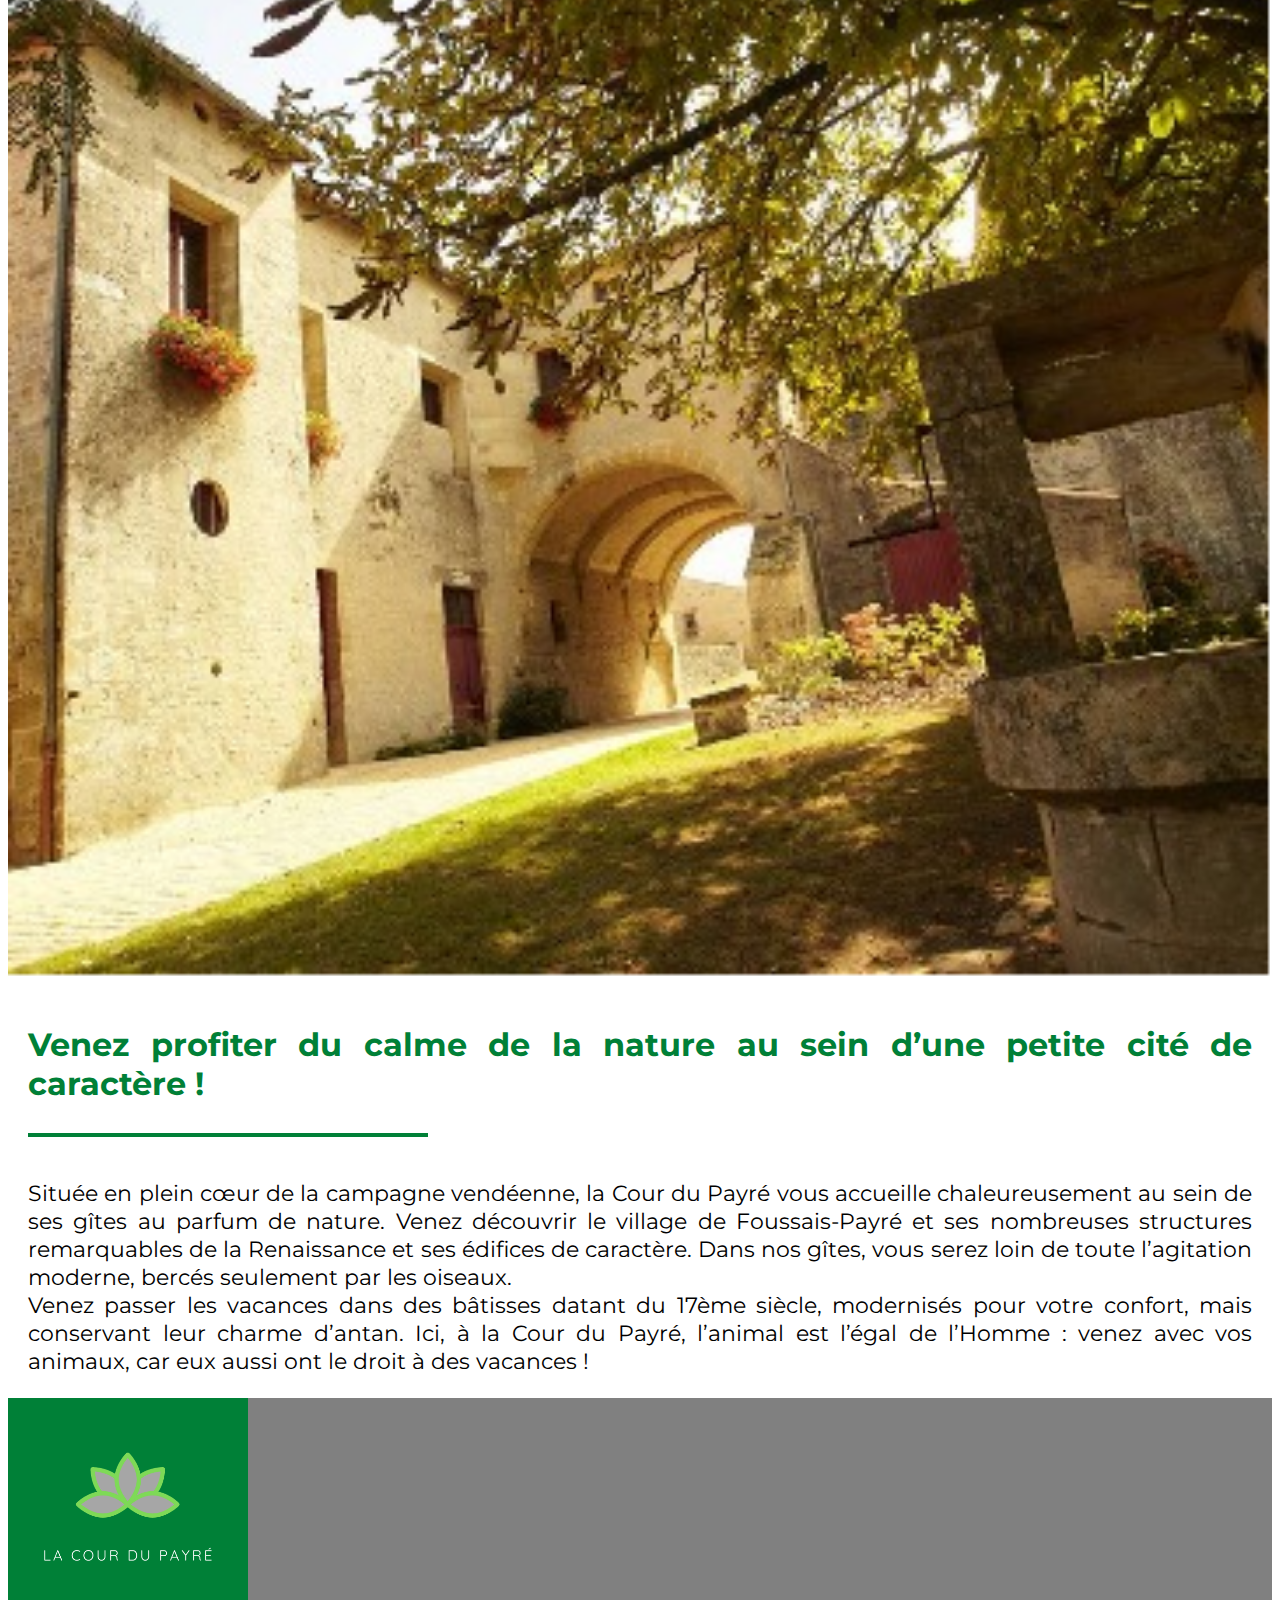
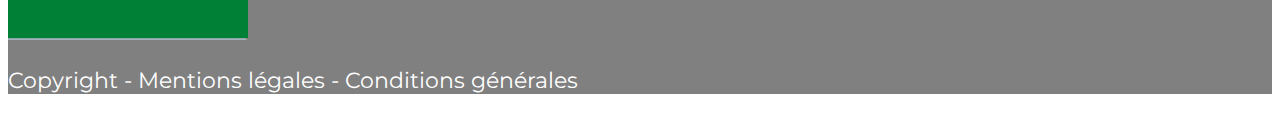
==== commit 5dfa1f08: "Ajout P2 & Footer" ====
--- a/index.html
+++ b/index.html
@@ -24,7 +24,7 @@
     <!-- Navbar -->
     <nav class="navbar navbar-expand-lg navbar-light bg-light py-0">
         <div class="container-fluid ps-0 py-0">
-            <a class="navbar-brand py-0" href="index.html"><img src="images/logo.png"></a>
+            <a class="navbar-brand py-0" href="./index.html"><img src="images/logo.png"></a>
             <button class="navbar-toggler" type="button" data-bs-toggle="collapse" data-bs-target="#navbarNav"
                 aria-controls="navbarNav" aria-expanded="false" aria-label="Toggle navigation">
                 <span class="navbar-toggler-icon"></span>
@@ -32,13 +32,13 @@
             <div class="collapse navbar-collapse" id="navbarNav">
                 <ul class="navbar-nav mx-auto">
                     <li class="nav-item mx-3 my-auto" id="elementnav">
-                        <a class="nav-link" href="index.html">Accueil</a>
+                        <a class="nav-link" href="./index.html">Accueil</a>
                     </li>
                     <li class="nav-item mx-3 my-auto" id="elementnav">
                         <a class="nav-link" href="#destination">Gîtes</a>
                     </li>
                     <li class="nav-item mx-3 my-auto" id="lacour">
-                        <a class="nav-link" href="index.html">La Cour du Payré</a>
+                        <a class="nav-link" href="./index.html">La Cour du Payré</a>
                     </li>
                     <li class="nav-item mx-3 my-auto" id="elementnav">
                         <a class="nav-link" href="#contact">Contact</a>
@@ -148,16 +148,76 @@
             </div>
         </div>
     </section>
+    <!-- Destinations phares -->
     <section id="destinations">
         <div class="container-fluid">
-            <div class="row">
-                <div class="col-12">
-
-                </div>
-            </div>
-
-        </div>
-    </section>
+            <div class="row" id="titrage-destinations">
+                <div class="col-12 text-center">
+                    <h2>Découvrez les destinations incontournables de la Vendée</h2>
+                </div>
+            </div>
+            <div class="row">
+                <div class="col-md-6 col-12 px-0">
+                    <div id="photo-a">
+                        <h3>Puy du Fou</h3>
+                    </div>
+                </div>
+                <div class="col-md-6 col-12 px-0">
+                    <div id="photo-b">
+                        <h3>L'Île de Noirmoutier</h3>
+                    </div>
+                </div>
+                <div class="col-md-6 col-12 px-0">
+                    <div id="photo-c">
+                        <h3>Saint-Jean de Monts</h3>
+                    </div>
+                </div>
+                <div class="col-md-6 col-12 px-0">
+                    <div id="photo-d">
+                        <h3>Découvrez la région</h3>
+                    </div>
+                </div>
+            </div>
+
+        </div>
+    </section>
+    <!-- Deuxième paragraphe -->
+    <section id="paragraphe2">
+        <div class="container">
+            <div class="row gx-5 gy-5">
+                <div class="col-xl-6 col-12 image-p1">
+                    <img src="images/foussais.png">
+                </div>
+                <div class="col-xl-6" id="text-p-2">
+                    <h4>Venez profiter du calme de la nature au sein d’une petite cité de caractère !</h4>
+                    <p>Située en plein cœur de la campagne vendéenne, la Cour du Payré vous accueille chaleureusement
+                        au sein de ses gîtes au parfum de nature. Venez découvrir le village de Foussais-Payré et ses
+                        nombreuses structures remarquables de la Renaissance et ses édifices de caractère. Dans nos
+                        gîtes, vous serez loin de toute l’agitation moderne, bercés seulement par les oiseaux. <br>
+                        Venez passer les vacances dans des bâtisses datant du 17ème siècle, modernisés pour votre
+                        confort, mais conservant leur charme d’antan. Ici, à la Cour du Payré, l’animal est l’égal de
+                        l’Homme : venez avec vos animaux, car eux aussi ont le droit à des vacances !
+                    </p>
+                </div>
+
+            </div>
+        </div>
+    </section>
+    <!-- Footer -->
+    <footer>
+        <div class="container-fluid">
+            <div class="row">
+                <div class="col-12 text-center mb-5">
+                    <img src="images/logo.png">
+                </div>
+            </div>
+            <div class="row">
+                <div class="col-6">
+                    <p class="display-7">Copyright - Mentions légales - Conditions générales</p>
+                </div>
+            </div>
+        </div>
+    </footer>
 </body>
 <script src="https://cdn.jsdelivr.net/npm/bootstrap@5.1.3/dist/js/bootstrap.bundle.min.js"
     integrity="sha384-ka7Sk0Gln4gmtz2MlQnikT1wXgYsOg+OMhuP+IlRH9sENBO0LRn5q+8nbTov4+1p"
--- a/style/style.css
+++ b/style/style.css
@@ -8,6 +8,9 @@
     font-family: 'Montserrat', sans-serif;
     color: #008037;
     font-weight: bold;
+}
+h3 {
+    text-shadow : 0 0 10px black;
 }
 
 p {
@@ -172,11 +175,11 @@
 }
 
 #paragraphe1 h4 {
-    font-size: 2.5em;
+    font-size: 2em;
 }
 
 #text-p-1 {
-    padding: 0 30px;
+    padding: 0 20px;
     text-align: justify;
 }
 
@@ -188,6 +191,9 @@
     content: "";
     margin-top: 30px;
 }
+#paragraphe1 p {
+    margin-top:40px;
+}
 
 /* IMAGE */
 #paragraphe1 img {
@@ -207,3 +213,97 @@
         margin-top: 30px;
     }
 }
+/* LES DESTINATIONS PHARES =  =  =  =  =  =  =  =  =  =  =  =  =  =  =  */
+#destinations {
+    margin-top:100px;
+    background-color:#AE8964;
+    padding-top:20px;
+}
+#destinations h2 {
+    font-size:3em;
+}
+@media screen and (max-width:690px) {
+    #destinations h2 {
+        font-size:2em;
+    }
+}
+#destinations h3 {
+    color:white;
+}
+#photo-a {
+    background-image: url(../images/puy-du-fou.jpg);
+    height:500px;
+    background-size:cover;
+    background-position:center;
+    display:flex;
+    flex-direction:row-reverse;
+    align-items:flex-end;
+    padding-right:20px;
+}
+#photo-b {
+    background-image: url(../images/ile-noirmoutier.jpeg);
+    height:500px;
+    background-size:cover;
+    background-position:center;
+    display:flex;
+    flex-direction:row-reverse;
+    align-items:flex-end;
+    padding-right:20px;
+}
+#photo-c {
+    background-image: url(../images/saintjeandemonts.jpg);
+    height:500px;
+    background-size:cover;
+    background-position:center;
+    display:flex;
+    flex-direction:row-reverse;
+    align-items:flex-end;
+    padding-right:20px;
+}
+#photo-d {
+    background-image: url(../images/decouvrir-vendee.jpeg);
+    height:500px;
+    background-size:cover;
+    background-position:center;
+    display:flex;
+    flex-direction:row-reverse;
+    align-items:flex-end;
+    padding-right:20px;
+}
+/* DEUXIEME PARAGRAPHE =  =  =  =  =  =  =  =  =  =  =  =  =  =  = */ 
+/* TEXTE */
+#paragraphe2 {
+    margin-top:100px;
+}
+#paragraphe2 h4 {
+    font-size: 2em;
+}
+
+#text-p-2 {
+    padding: 0 20px;
+    text-align: justify;
+}
+
+#paragraphe2 h4:after {
+    display: block;
+    width: 400px;
+    height: 4px;
+    background-color: #008037;
+    content: "";
+    margin-top: 30px;
+}
+#paragraphe2 p {
+    margin-top:40px;
+}
+/* IMAGE */
+#paragraphe2 img {
+    height:auto;
+    width:100%;
+}
+/* FOOTER =  =  =  =  =  =  =  =  =  =  =  =  =  =  =  */
+footer {
+    background-color: grey;
+}
+footer p {
+    color:white;
+}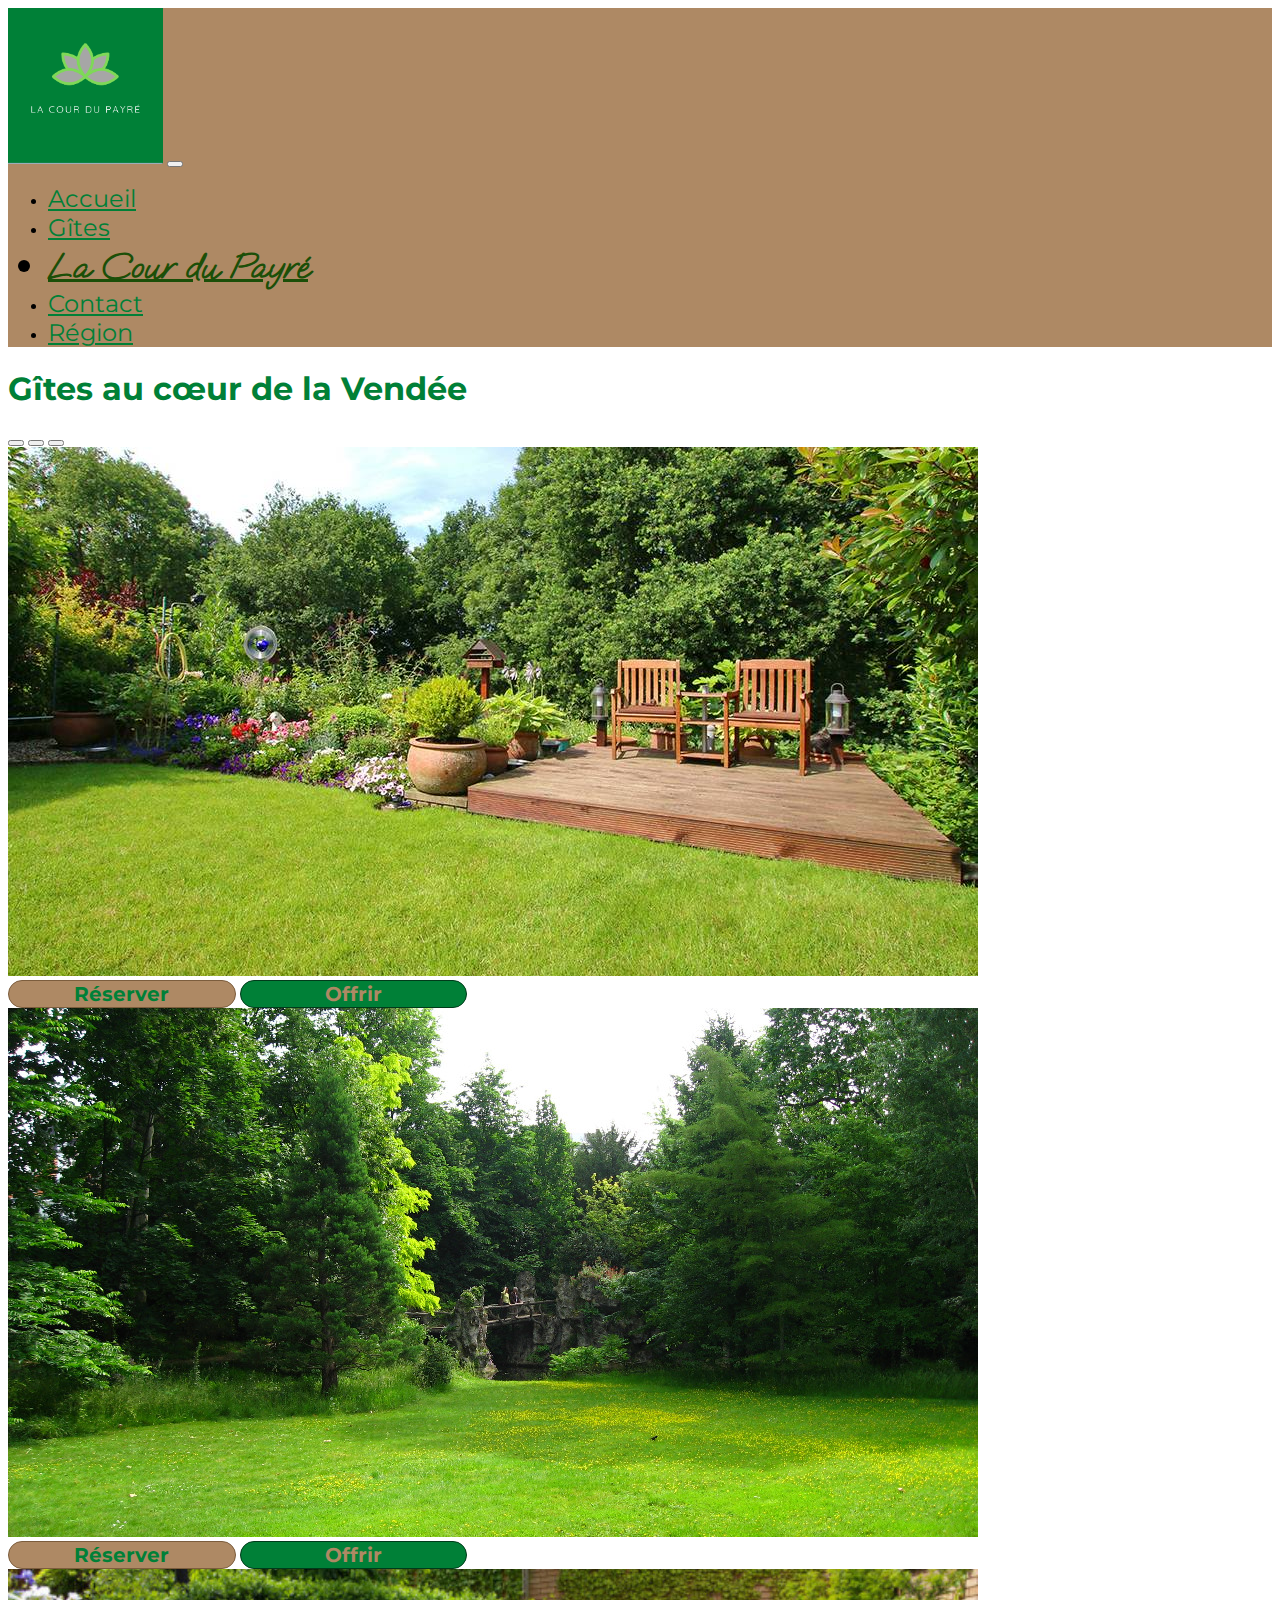
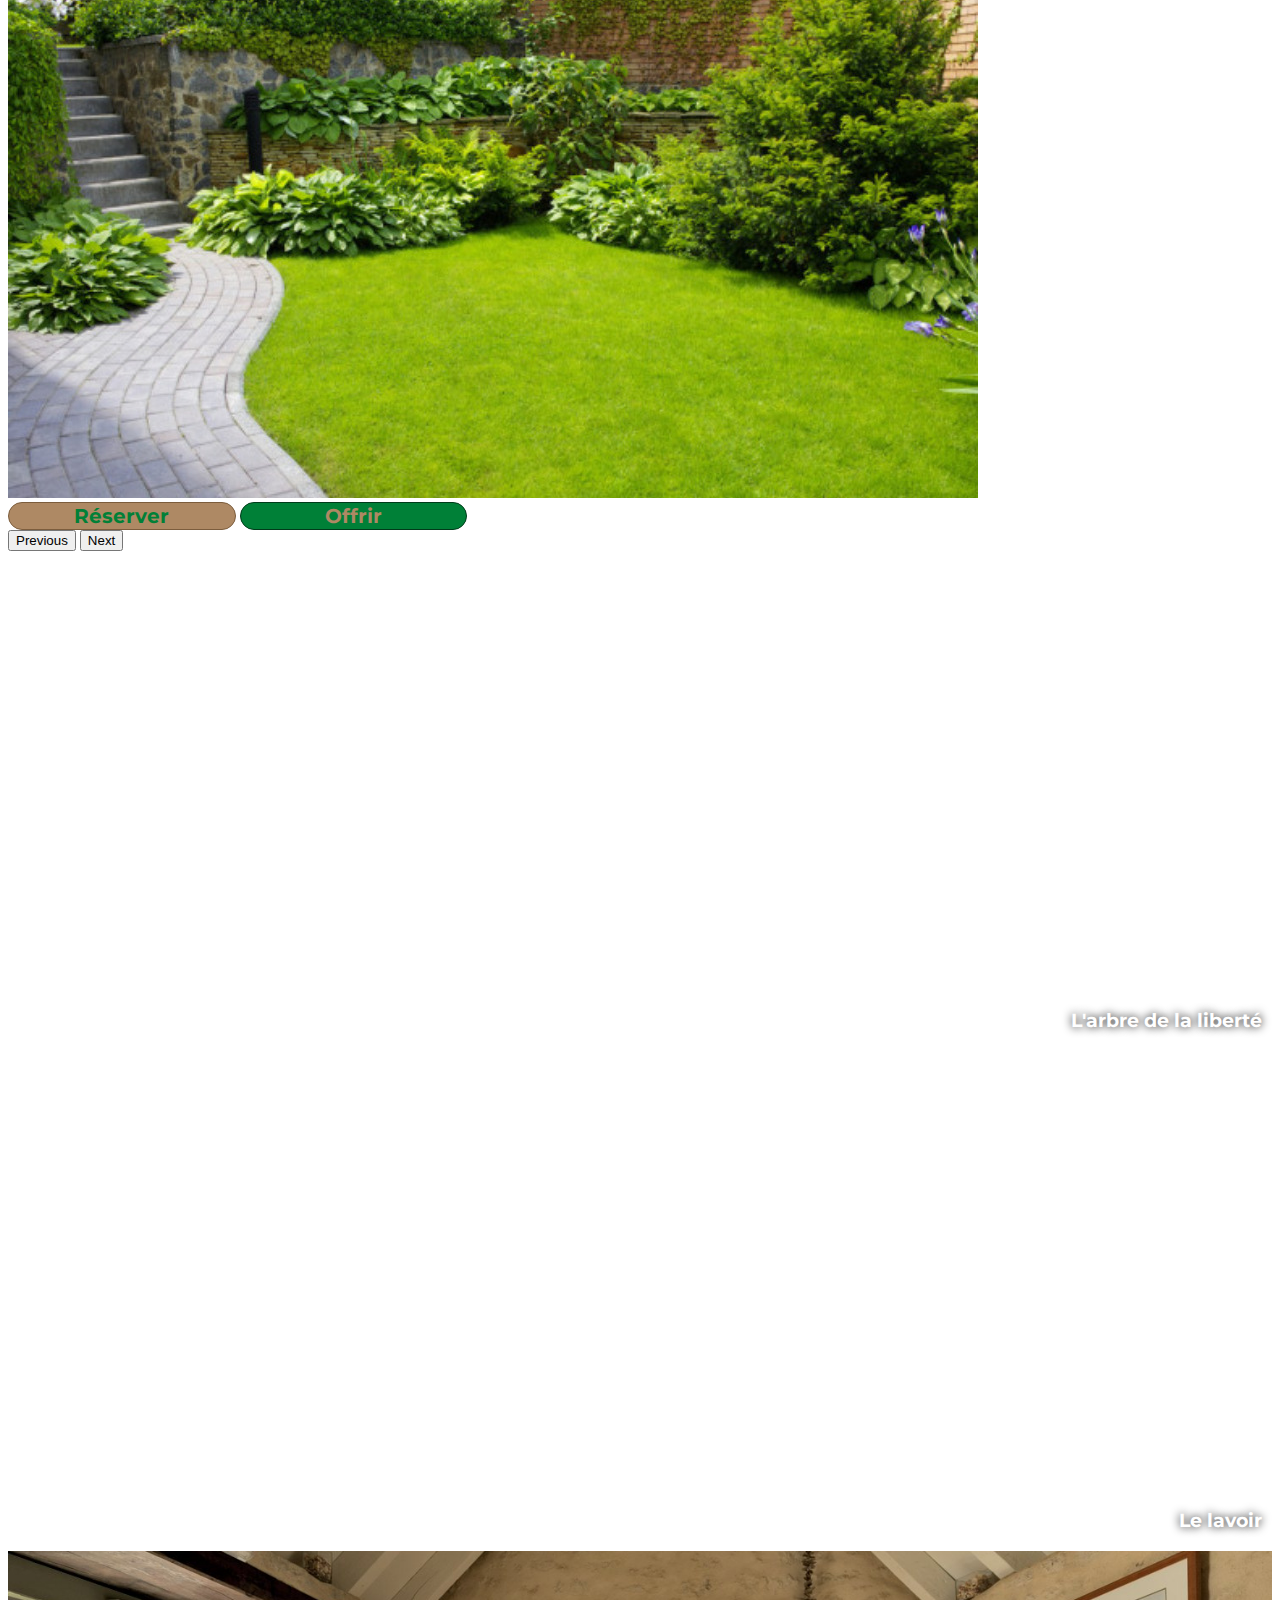
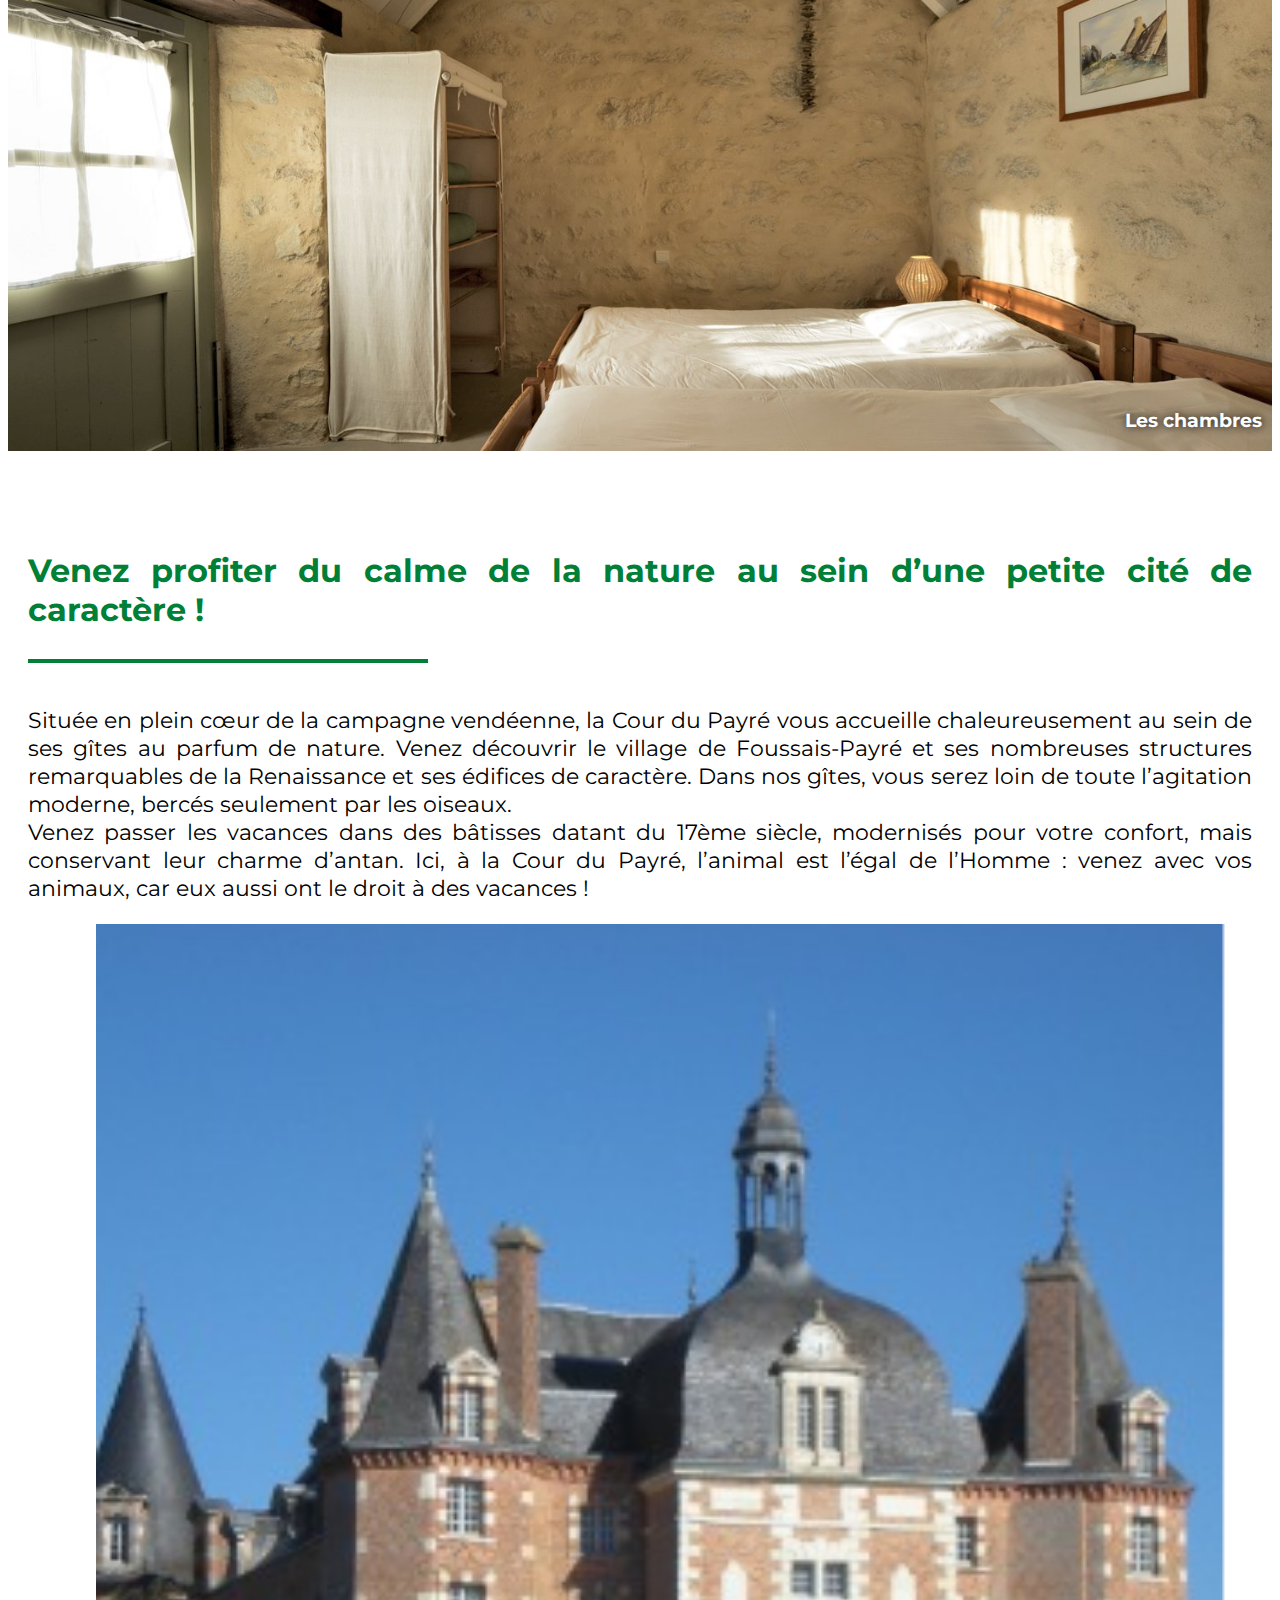
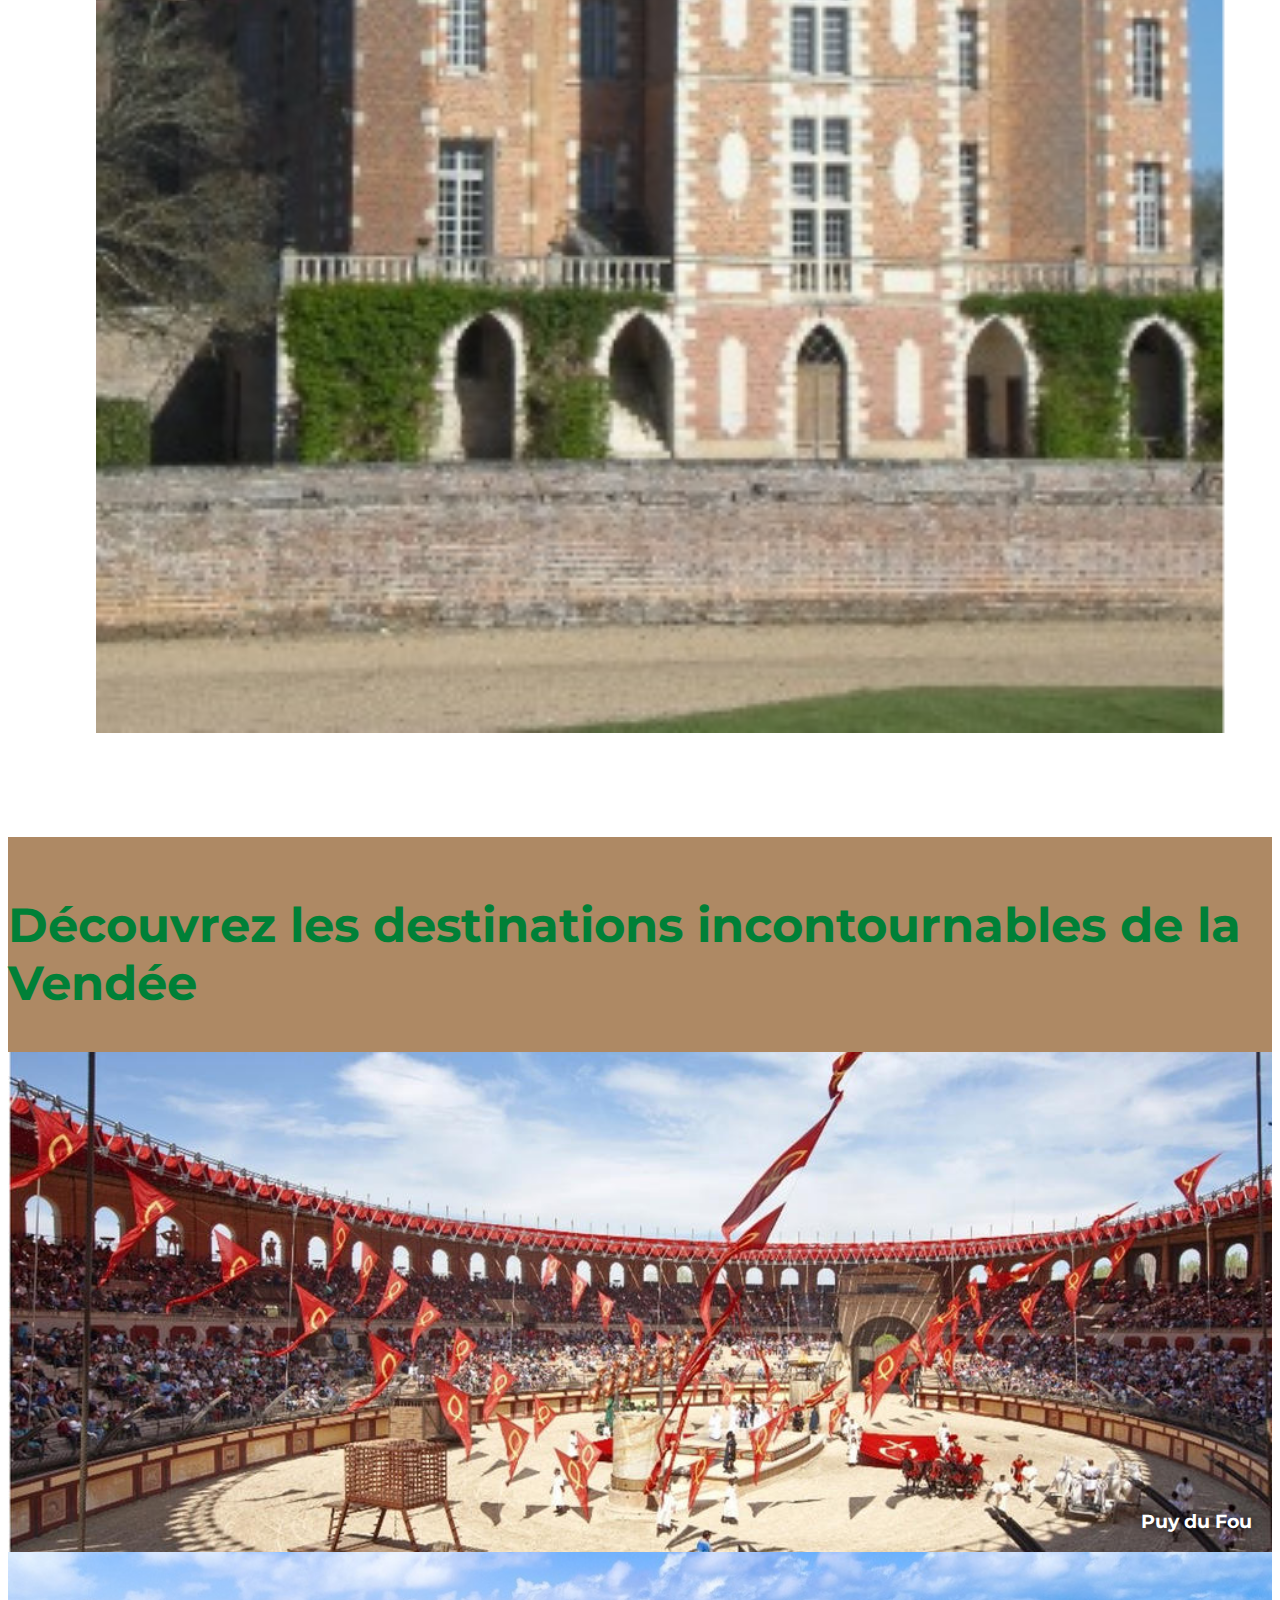
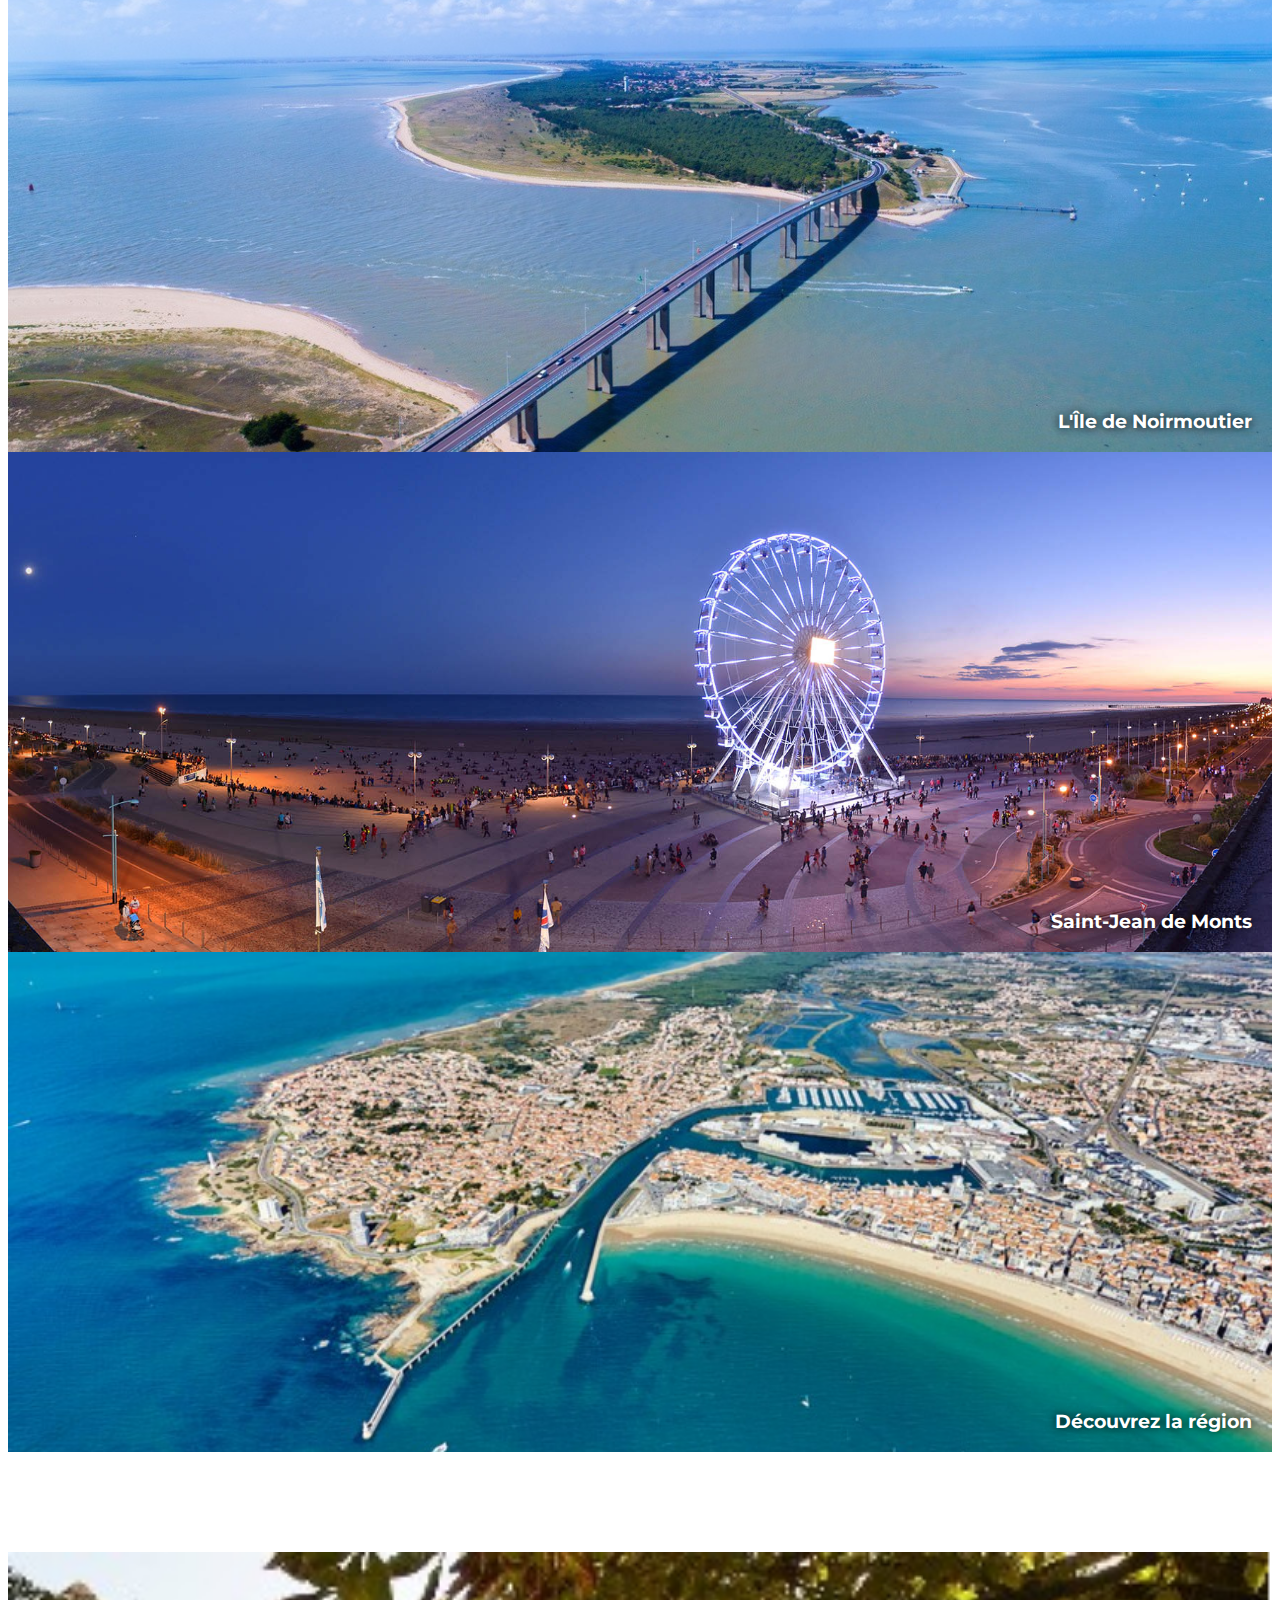
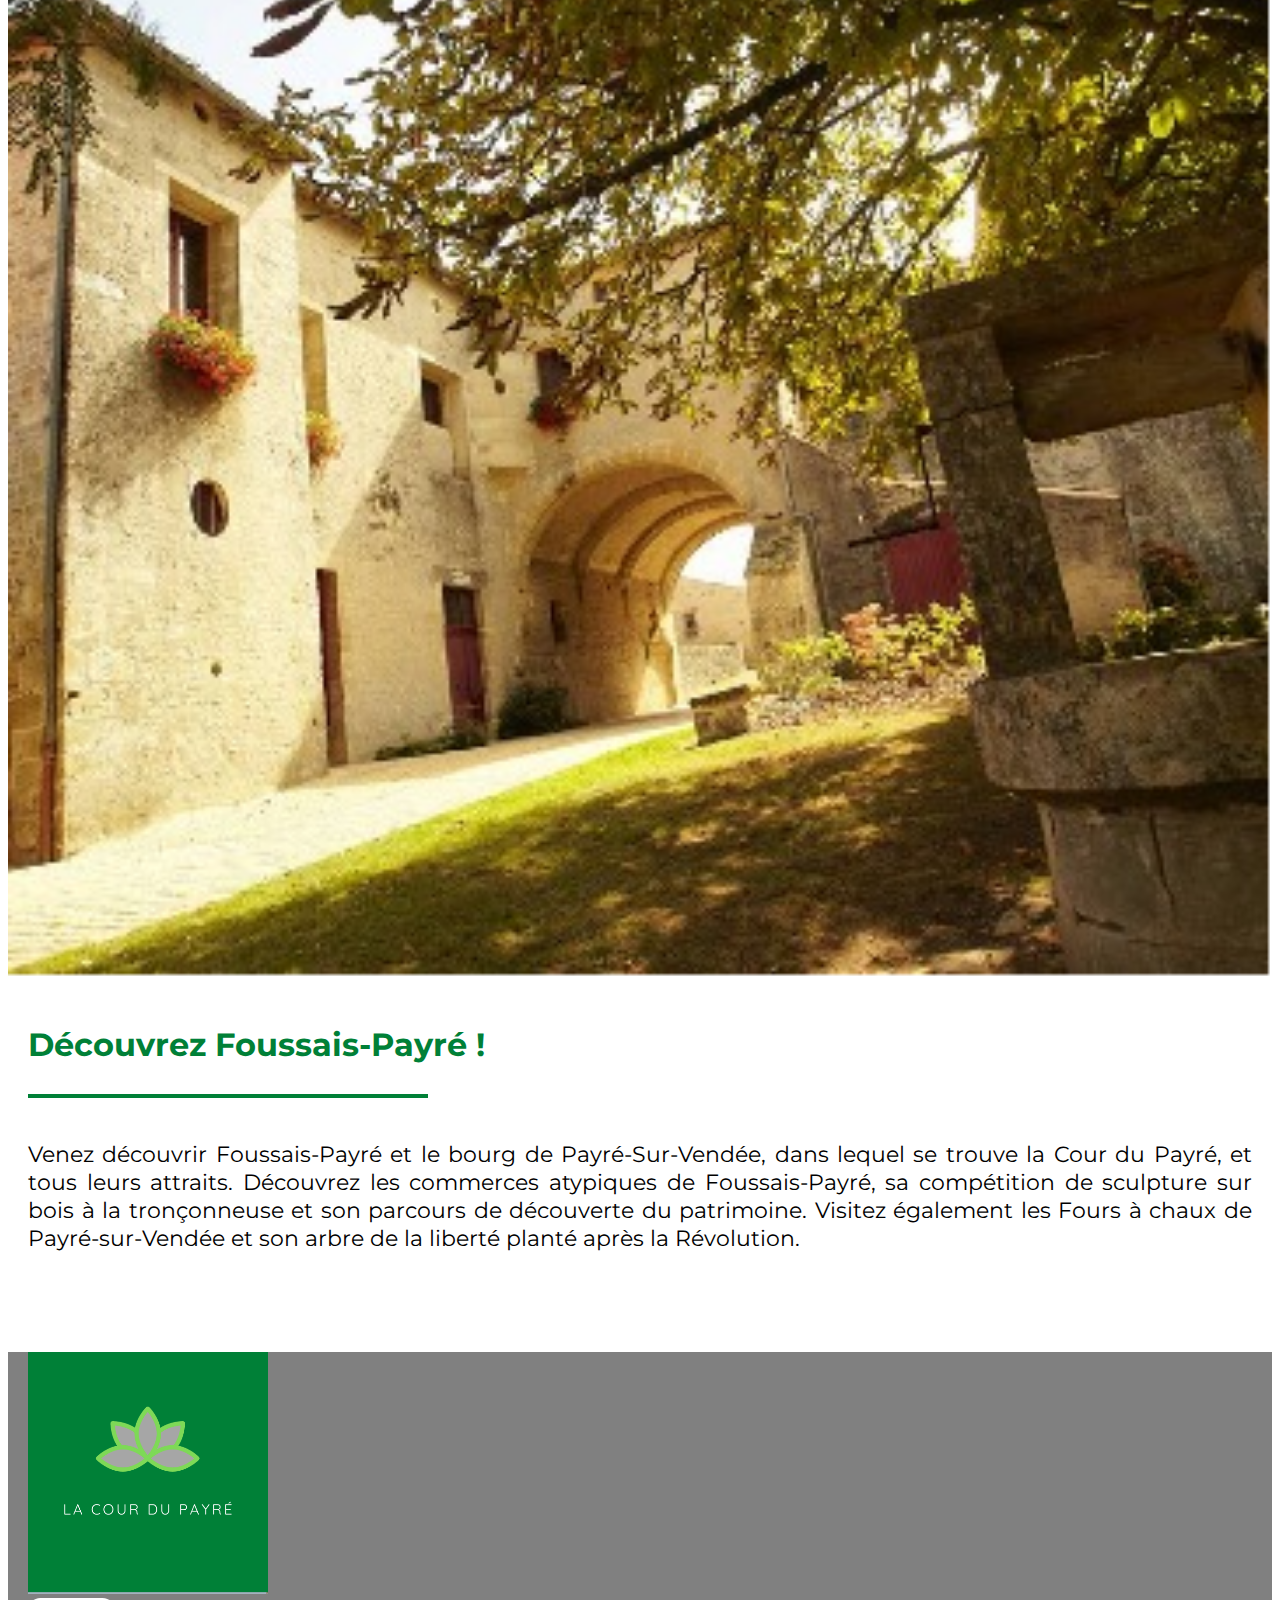
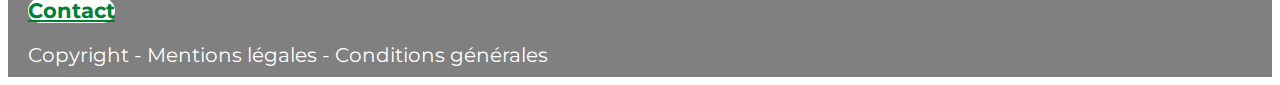
==== commit 66fd8531: "Finalisation du footer" ====
--- a/index.html
+++ b/index.html
@@ -189,14 +189,12 @@
                     <img src="images/foussais.png">
                 </div>
                 <div class="col-xl-6" id="text-p-2">
-                    <h4>Venez profiter du calme de la nature au sein d’une petite cité de caractère !</h4>
-                    <p>Située en plein cœur de la campagne vendéenne, la Cour du Payré vous accueille chaleureusement
-                        au sein de ses gîtes au parfum de nature. Venez découvrir le village de Foussais-Payré et ses
-                        nombreuses structures remarquables de la Renaissance et ses édifices de caractère. Dans nos
-                        gîtes, vous serez loin de toute l’agitation moderne, bercés seulement par les oiseaux. <br>
-                        Venez passer les vacances dans des bâtisses datant du 17ème siècle, modernisés pour votre
-                        confort, mais conservant leur charme d’antan. Ici, à la Cour du Payré, l’animal est l’égal de
-                        l’Homme : venez avec vos animaux, car eux aussi ont le droit à des vacances !
+                    <h4>Découvrez Foussais-Payré !</h4>
+                    <p>Venez découvrir Foussais-Payré et le bourg de Payré-Sur-Vendée, dans lequel se trouve la Cour du
+                        Payré, et tous leurs attraits. Découvrez les commerces atypiques de Foussais-Payré, sa
+                        compétition de sculpture sur bois à la tronçonneuse et son parcours de découverte du patrimoine.
+                        Visitez également les Fours à chaux de Payré-sur-Vendée et son arbre de la liberté planté après
+                        la Révolution.
                     </p>
                 </div>
 
@@ -211,9 +209,18 @@
                     <img src="images/logo.png">
                 </div>
             </div>
-            <div class="row">
-                <div class="col-6">
-                    <p class="display-7">Copyright - Mentions légales - Conditions générales</p>
+            <div class="row mb-5">
+                <div class="col-12 text-end">
+                    <a class="btn" href="#" role="button" id="bouton-footer">Contact</a>
+                </div>
+            </div>
+            <div class="row">
+                <div class="col-6" id="CGU">
+                    <p>Copyright - Mentions légales - Conditions générales</p>
+                </div>
+                <div class="col-6 text-end" id="reseaux">
+                    <a href=""><i class="fab fa-facebook"></i></a>
+                    <a href=""><i class="fab fa-instagram"></i></a>
                 </div>
             </div>
         </div>
--- a/style/style.css
+++ b/style/style.css
@@ -303,7 +303,45 @@
 /* FOOTER =  =  =  =  =  =  =  =  =  =  =  =  =  =  =  */
 footer {
     background-color: grey;
+    margin-top:100px;
+    padding: 0 20px 10px 20px;
 }
 footer p {
     color:white;
+    font-size:20px;
+}
+#bouton-footer {
+    background-color: white;
+    border-radius:30px;
+    font-family:'Montserrat', sans-serif;
+    font-size:1.3em;
+    color:#008037;
+    font-weight:bold;
+    width:10em;
+    transition:all 0.6s;
+}
+#bouton-footer:hover {
+    color:white;
+    background-color: black;
+}
+footer i{
+    font-size:4em;
+    color:#008037;
+    transition:all 0.6s;
+
+}
+footer i:hover {
+    color:white;
+}
+#reseaux {
+    display:flex;
+    flex-direction:row-reverse;
+    gap:4%;
+}
+#CGU {
+    display:flex;
+    align-items:flex-end;
+}
+#CGU p {
+    margin-bottom:0;
 }